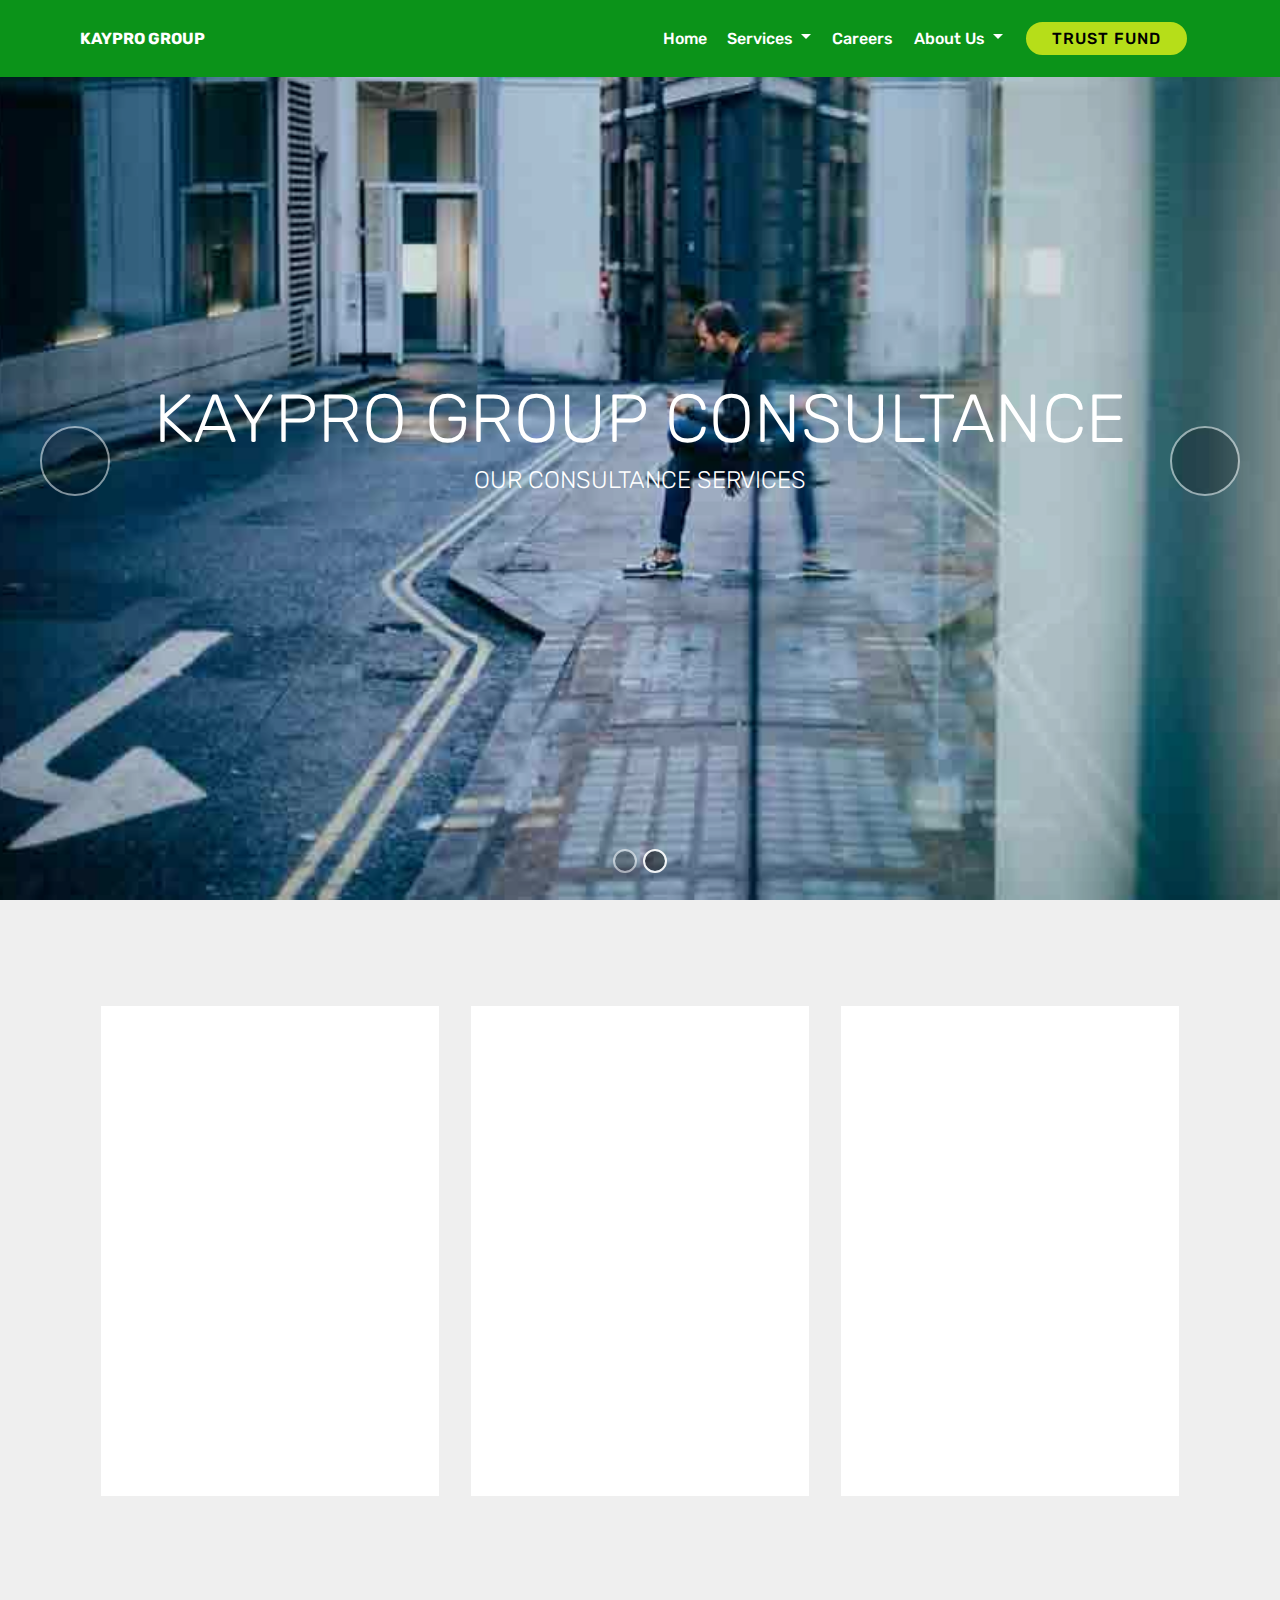
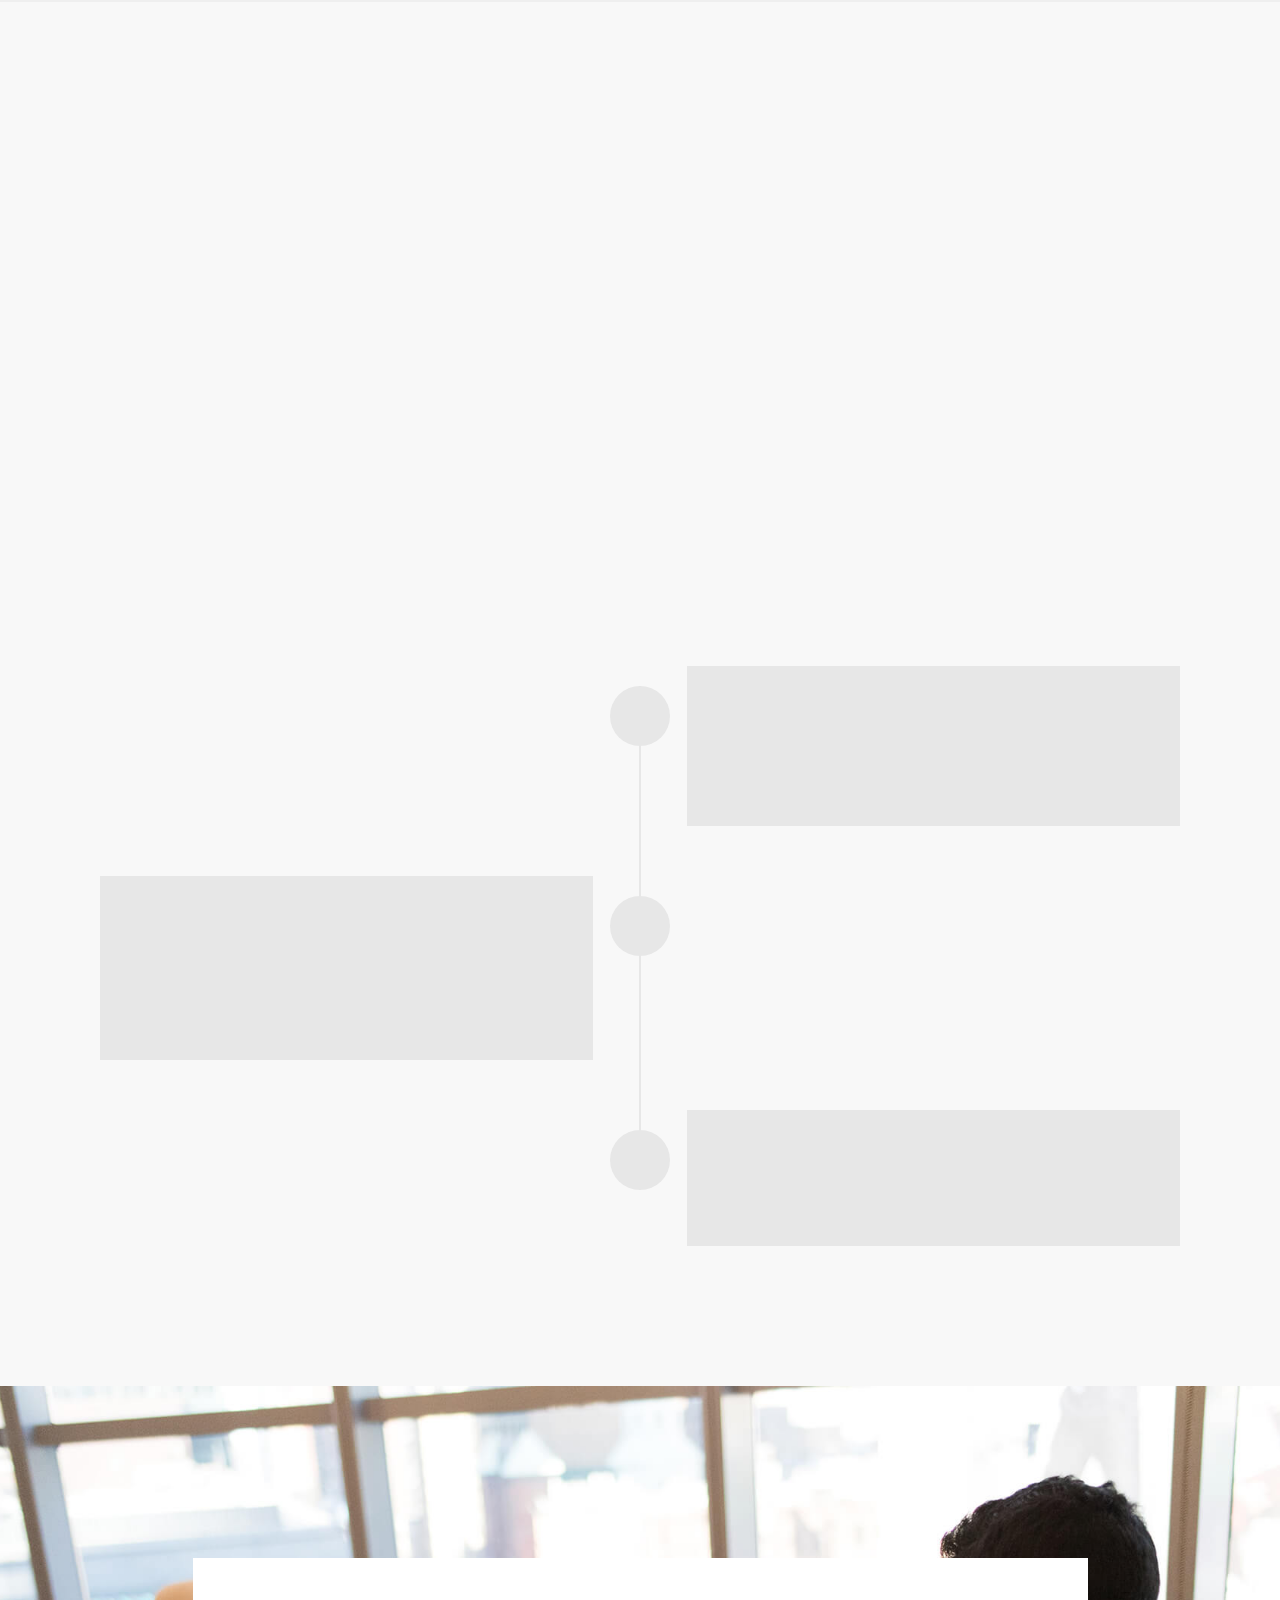
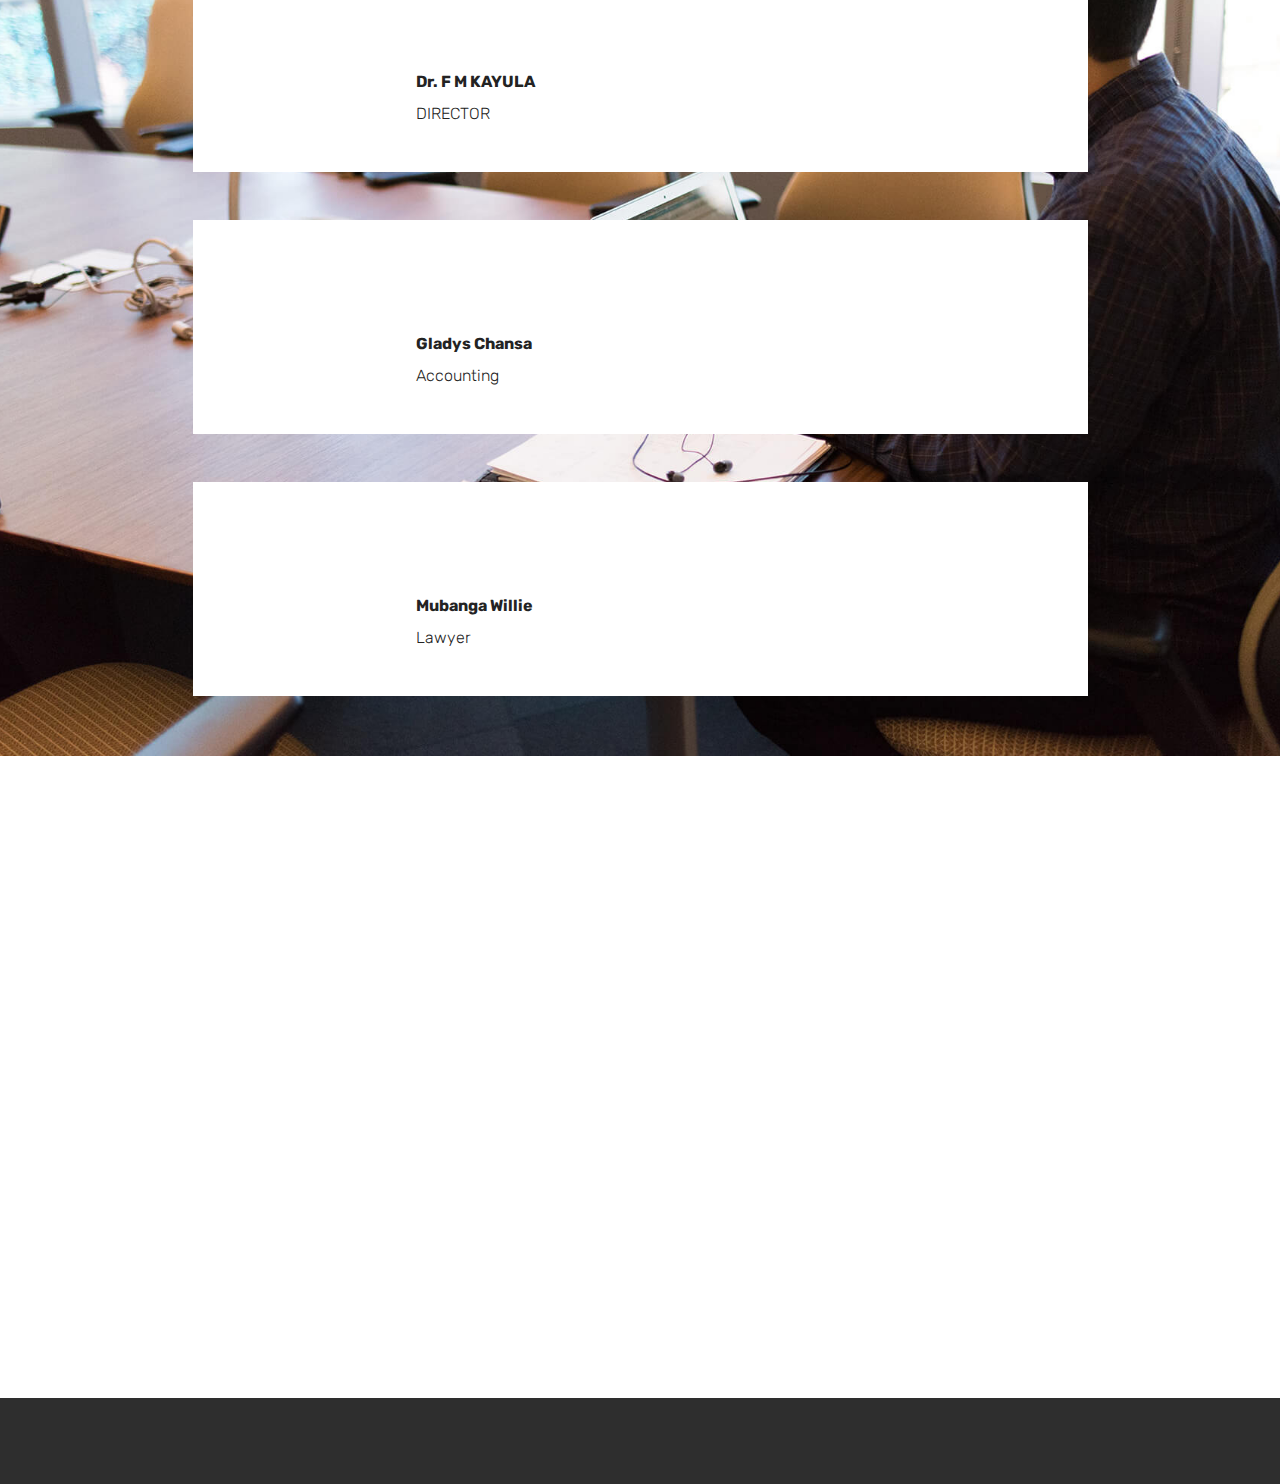
==== index.html @ 88e906c5 "create github pages" ====
<!DOCTYPE html>
<html  >
<head>
  <!-- Site made with Mobirise Website Builder v4.9.7, https://mobirise.com -->
  <meta charset="UTF-8">
  <meta http-equiv="X-UA-Compatible" content="IE=edge">
  <meta name="generator" content="Mobirise v4.9.7, mobirise.com">
  <meta name="viewport" content="width=device-width, initial-scale=1, minimum-scale=1">
  <link rel="shortcut icon" href="assets/images/pexels-photo-301926-3022x2016.jpg" type="image/x-icon">
  <meta name="description" content="">
  
  <title>Home</title>
  <link rel="stylesheet" href="assets/web/assets/mobirise-icons/mobirise-icons.css">
  <link rel="stylesheet" href="assets/tether/tether.min.css">
  <link rel="stylesheet" href="assets/bootstrap/css/bootstrap.min.css">
  <link rel="stylesheet" href="assets/bootstrap/css/bootstrap-grid.min.css">
  <link rel="stylesheet" href="assets/bootstrap/css/bootstrap-reboot.min.css">
  <link rel="stylesheet" href="assets/dropdown/css/style.css">
  <link rel="stylesheet" href="assets/animatecss/animate.min.css">
  <link rel="stylesheet" href="assets/theme/css/style.css">
  <link rel="stylesheet" href="assets/mobirise/css/mbr-additional.css" type="text/css">
  
  
  
</head>
<body>
  <section class="menu cid-qDTOjhYRfr" once="menu" id="menu1-2">

    

    <nav class="navbar navbar-expand beta-menu navbar-dropdown align-items-center navbar-fixed-top navbar-toggleable-sm">
        <button class="navbar-toggler navbar-toggler-right" type="button" data-toggle="collapse" data-target="#navbarSupportedContent" aria-controls="navbarSupportedContent" aria-expanded="false" aria-label="Toggle navigation">
            <div class="hamburger">
                <span></span>
                <span></span>
                <span></span>
                <span></span>
            </div>
        </button>
        <div class="menu-logo">
            <div class="navbar-brand">
                
                <span class="navbar-caption-wrap"><a class="navbar-caption text-white display-4" href="index.html">
                        KAYPRO GROUP</a></span>
            </div>
        </div>
        <div class="collapse navbar-collapse" id="navbarSupportedContent">
            <ul class="navbar-nav nav-dropdown" data-app-modern-menu="true"><li class="nav-item">
                    <a class="nav-link link text-white display-4" href="index.html">Home</a>
                </li><li class="nav-item dropdown open"><a class="nav-link link text-white dropdown-toggle display-4" href="index.html#features3-1n" data-toggle="dropdown-submenu" aria-expanded="true">
                        
                        Services
                    </a><div class="dropdown-menu"><div class="dropdown"><a class="text-white dropdown-item dropdown-toggle display-4" href="page6.html" data-toggle="dropdown-submenu" aria-expanded="false">Consultation</a><div class="dropdown-menu dropdown-submenu"><a class="text-white dropdown-item display-4" href="page6.html#header3-1q">Overview</a><a class="text-white dropdown-item display-4" href="page6.html#features8-2x">What we do</a><a class="text-white dropdown-item display-4" href="page6.html#form4-30" aria-expanded="false">Contact us</a></div></div><div class="dropdown"><a class="text-white dropdown-item dropdown-toggle display-4" href="index.html#features3-1n" data-toggle="dropdown-submenu" aria-expanded="false">Kaypro Academy</a><div class="dropdown-menu dropdown-submenu"><a class="text-white dropdown-item display-4" href="page8.html">Lusaka Campus</a><a class="text-white dropdown-item display-4" href="page9.html">Kapiri Campus</a></div></div><a class="text-white dropdown-item display-4" href="page2.html">Kaypro Clinic</a></div></li><li class="nav-item"><a class="nav-link link text-white display-4" href="page7.html">Careers</a></li>
                <li class="nav-item dropdown">
                    <a class="nav-link link text-white dropdown-toggle display-4" href="index.html#timeline2-29" data-toggle="dropdown-submenu" aria-expanded="false">
                        
                        About Us
                    </a><div class="dropdown-menu"><a class="text-white dropdown-item display-4" href="index.html#timeline2-29">About us</a><a class="text-white dropdown-item display-4" href="index.html#testimonials4-2q">Our Board</a></div>
                </li></ul>
            <div class="navbar-buttons mbr-section-btn"><a class="btn btn-sm btn-primary display-4" href="page5.html">
                    
                    TRUST FUND</a></div>
        </div>
    </nav>
</section>

<section class="engine"><a href="https://mobirise.info/d">free web maker</a></section><section class="carousel slide cid-qDTOfucjSp" data-interval="false" id="slider1-1">

    

    <div class="full-screen"><div class="mbr-slider slide carousel" data-pause="true" data-keyboard="false" data-ride="carousel" data-interval="4000"><ol class="carousel-indicators"><li data-app-prevent-settings="" data-target="#slider1-1" data-slide-to="0"></li><li data-app-prevent-settings="" data-target="#slider1-1" class=" active" data-slide-to="1"></li></ol><div class="carousel-inner" role="listbox"><div class="carousel-item slider-fullscreen-image" data-bg-video-slide="false" style="background-image: url(assets/images/pexels-photo-301926-2000x1334-800x533.jpg);"><div class="container container-slide"><div class="image_wrapper"><div class="mbr-overlay" style="opacity: 0.2;"></div><img src="assets/images/pexels-photo-301926-2000x1334-800x533.jpg"><div class="carousel-caption justify-content-center"><div class="col-10 align-center"><h2 class="mbr-fonts-style display-1">KAYPRO GROUP ACADEMY</h2><p class="lead mbr-text mbr-fonts-style display-5">OUR SCHOOLS</p></div></div></div></div></div><div class="carousel-item slider-fullscreen-image active" data-bg-video-slide="false" style="background-image: url(assets/images/1.jpg);"><div class="container container-slide"><div class="image_wrapper"><div class="mbr-overlay" style="opacity: 0.1;"></div><img src="assets/images/1.jpg"><div class="carousel-caption justify-content-center"><div class="col-10 align-center"><h2 class="mbr-fonts-style display-1">KAYPRO GROUP CONSULTANCE</h2><p class="lead mbr-text mbr-fonts-style display-5">OUR CONSULTANCE SERVICES</p></div></div></div></div></div></div><a data-app-prevent-settings="" class="carousel-control carousel-control-prev" role="button" data-slide="prev" href="#slider1-1"><span aria-hidden="true" class="mbri-left mbr-iconfont"></span><span class="sr-only">Previous</span></a><a data-app-prevent-settings="" class="carousel-control carousel-control-next" role="button" data-slide="next" href="#slider1-1"><span aria-hidden="true" class="mbri-right mbr-iconfont"></span><span class="sr-only">Next</span></a></div></div>

</section>

<section class="features3 cid-qGG1A3bEqg" id="features3-1n">

    

    
    <div class="container">
        <div class="media-container-row">
            <div class="card p-3 col-12 col-md-6 col-lg-4">
                <div class="card-wrapper">
                    <div class="card-img">
                        <img src="assets/images/01.jpg" alt="Mobirise">
                    </div>
                    <div class="card-box">
                        <h4 class="card-title mbr-fonts-style display-7">
                            Consultation services</h4>
                        <p class="mbr-text mbr-fonts-style display-7">xxxxxxxxxxxxxxxxxxxxxxxxxxxxxxxxxxxxxxxxxxxxxxxxxxxxxxxxxxxxxxxxxxxxxxxxxxxxxxxxxxxxxxx</p>
                    </div>
                    <div class="mbr-section-btn text-center"><a href="page6.html" class="btn btn-primary display-4">
                            Go to</a></div>
                </div>
            </div>

            <div class="card p-3 col-12 col-md-6 col-lg-4">
                <div class="card-wrapper">
                    <div class="card-img">
                        <img src="assets/images/02.jpg" alt="Mobirise">
                    </div>
                    <div class="card-box">
                        <h4 class="card-title mbr-fonts-style display-7">
                            Kaypro Academy</h4>
                        <p class="mbr-text mbr-fonts-style display-7">Kaypro Group is running two schools located in Kapirimposhi of Central Province and Lusaka.
                        </p>
                    </div>
                    <div class="mbr-section-btn text-center"><a href="page10.html" class="btn btn-primary display-4">
                            Go to</a></div>
                </div>
            </div>

            <div class="card p-3 col-12 col-md-6 col-lg-4">
                <div class="card-wrapper">
                    <div class="card-img">
                        <img src="assets/images/background2-1920x1280.jpg" alt="Mobirise" title="">
                    </div>
                    <div class="card-box">
                        <h4 class="card-title mbr-fonts-style display-7">
                            Kaypro Clinic</h4>
                        <p class="mbr-text mbr-fonts-style display-7">Operating in low density area, Kaypro clinic seeks to offer low cost but high quality health services.</p>
                    </div>
                    <div class="mbr-section-btn text-center"><a href="page2.html" class="btn btn-primary display-4">
                            Go to</a></div>
                </div>
            </div>

            
        </div>
    </div>
</section>

<section class="timeline2 cid-qGUNKVS054" id="timeline2-29">

    

    

    <div class="container align-center">
        <h2 class="mbr-section-title pb-3 mbr-fonts-style display-2">About us</h2>
        <h3 class="mbr-section-subtitle pb-5 mbr-fonts-style display-5">Kaypro group comprises three enterprises including the Consultancy firm, an academy, a clinic and a jointly owned television station (the African Agribusiness Network Television- <a href="https://www.abntv.com">ABN TV</a>). Kaypro group operates under Kaypro Enterprises which was registered under company index number 97685 on 17th April 2001 with the registrar of societies. Kaypro was registered as a small consulting firm and has been supporting small and medium scale farmers to take up farming as a business.
<div>
</div><div>The Kaypro Group has some shares in the <a href="https://gru.ac.co">Gideon Robert University</a> (GRU) and the soon to be launched University of Performance and Industrial Art (UPIA). 
</div><div>
</div><div>Kaypro also seeks to manage a trust fund for growing developing economies in Africa and other regions. The focus of the fund is to help in democratization of developing nations, improved research and community based project support. The trust fund will support communities to identify leaders of choice and prop them up to compete favorably with non-desired established and wealthy politicians. Research support will focus on solving community bottlenecks that impinge on planned development efforts. Community projects will be supported on the basis of removing areas hindering society shift to economic growth</div></h3>

        <div class="container timelines-container" mbri-timelines="">
            <div class="row timeline-element reverse separline">      
                <span class="iconsBackground">
                    <span class="mbr-iconfont mbri-flag"></span>
                </span>          
                <div class="col-xs-12 col-md-6 align-left">
                    <div class="timeline-text-content">
                        <h4 class="mbr-timeline-title pb-3 mbr-fonts-style display-5">
                            Vision</h4>
                        <p class="mbr-timeline-text mbr-fonts-style display-7">
                            A world with a conducive environment that supports a flourishing economy for everyone.
                        </p>
                     </div>
                </div>
            </div>

            <div class="row timeline-element  separline">
                <span class="iconsBackground">
                    <span class="mbr-iconfont mbri-target"></span>
                </span>
                <div class="col-xs-12 col-md-6 align-left ">
                    <div class="timeline-text-content">
                        <h4 class="mbr-timeline-title pb-3 mbr-fonts-style display-5">Our Mission Statement</h4>
                        <p class="mbr-timeline-text mbr-fonts-style display-7">
                            Contribute to human wellbeing through support to development of democracy, well managed business enterprise and community development.
                        </p>
                    </div>
                </div>
            </div> 

            <div class="row timeline-element reverse">
                <span class="iconsBackground">
                    <span class="mbr-iconfont mbri-idea"></span>
                </span>
                <div class="col-xs-12 col-md-6 align-left">
                    <div class="timeline-text-content">
                        <h4 class="mbr-timeline-title pb-3 mbr-fonts-style display-5">Our Values</h4>      
                        <p class="mbr-timeline-text mbr-fonts-style display-7">
                            Transparency, Responsibility, Care, Self-reliance
                        </p>
                    </div>
                </div>
            </div>

            

            

            

            

            

            

            

            

            
        </div>
    </div>
</section>

<section class="testimonials4 cid-qH1MW2ULsd" id="testimonials4-2q">

  

  
  <div class="container">
    <h2 class="pb-3 mbr-fonts-style mbr-white align-center display-2">Kaypro Management Board</h2>
    
    <div class="col-md-10 testimonials-container"> 
      

      
    <div class="testimonials-item">
        <div class="user row">
          <div class="col-lg-3 col-md-4">
            <div class="user_image">
              <img src="../../app/themes/mobirise4/components" alt="" title="">
            </div>
          </div>
          <div class="testimonials-caption col-lg-9 col-md-8">
            <div class="user_text ">
              <p class="mbr-fonts-style  display-7">
                 <em>"Founder and director of Kaypro group. Dr Kayula also lectures at top universities in the country and "</em>
              </p>
            </div>
            <div class="user_name mbr-bold mbr-fonts-style align-left pt-3 display-7">Dr. F M KAYULA</div>
            <div class="user_desk mbr-light mbr-fonts-style align-left pt-2 display-7">
                 DIRECTOR</div>
          </div>
        </div>
      </div><div class="testimonials-item">
        <div class="user row">
          <div class="col-lg-3 col-md-4">
            <div class="user_image">
              <img src="../../app/themes/mobirise4/components" alt="" title="">
            </div>
          </div>
          <div class="testimonials-caption col-lg-9 col-md-8">
            <div class="user_text">
              <p class="mbr-fonts-style  display-7">
                 <em>"xxxxxxxxxxxxxxxxxxxxxxxxxxxxxxxxxxxxxxxxxxxxxxxxxxxxxxxxxxxxxxxxxxxxxxxxxxxxxxxxxxxxxxxxxxxxxxxxxxxxxxxxxxxxxxxxxxx!"</em>
              </p>
            </div>
            <div class="user_name mbr-bold mbr-fonts-style align-left pt-3 display-7">Gladys Chansa</div>
            <div class="user_desk mbr-light mbr-fonts-style align-left pt-2 display-7">Accounting</div>
          </div>
        </div>
      </div><div class="testimonials-item">
        <div class="user row">
          <div class="col-lg-3 col-md-4">
            <div class="user_image">
              <img src="../../app/themes/mobirise4/components" alt="" title="">
            </div>
          </div>
          <div class="testimonials-caption col-lg-9 col-md-8">
            <div class="user_text">
              <p class="mbr-fonts-style  display-7">
                 <em>"xxxxxxxxxxxxxxxxxxxxxxxxxxxxxxxxxxxxxxxxxxxxxxxxxxxxxxxxxxxxxxxxxxxxxxxxxxxxxxxxxxxxxxxxxx!"</em>
              </p>
            </div>
            <div class="user_name mbr-bold mbr-fonts-style align-left pt-3 display-7">Mubanga Willie</div>
            <div class="user_desk mbr-light mbr-fonts-style align-left pt-2 display-7">Lawyer</div>
          </div>
        </div>
      </div></div>
  </div>
</section>

<section class="mbr-section form1 cid-qF0Ftzb6c2" id="form1-h">

    

    
    <div class="container">
        <div class="row justify-content-center">
            <div class="title col-12 col-lg-8">
                <h2 class="mbr-section-title align-center pb-3 mbr-fonts-style display-2">
                    CONTACT US!</h2>
                
            </div>
        </div>
    </div>
    <div class="container">
        <div class="row justify-content-center">
            <div class="media-container-column col-lg-8" data-form-type="formoid">
                    <div data-form-alert="" hidden="">Thanks for contacting us!</div>
            
                    <form class="mbr-form" action="https://mobirise.com/" method="post" data-form-title="Mobirise Form"><input type="hidden" name="email" data-form-email="true" value="frWWZm1eeNw/7vMlqDR0tBFxKi9fvx2ue/pCXrAFWkGfIpo2utpDIg6zOYsTspnea/sSskVLEZ7kEcVBV6RrsMQpWH22tlSypZp8jjloglhvttTxJykCuxXB/AJ1ftOy">
                        <div class="row row-sm-offset">
                            <div class="col-md-4 multi-horizontal" data-for="name">
                                <div class="form-group">
                                    <label class="form-control-label mbr-fonts-style display-7" for="name-form1-h">Name</label>
                                    <input type="text" class="form-control" name="name" data-form-field="Name" required="" id="name-form1-h">
                                </div>
                            </div>
                            <div class="col-md-4 multi-horizontal" data-for="email">
                                <div class="form-group">
                                    <label class="form-control-label mbr-fonts-style display-7" for="email-form1-h">Email</label>
                                    <input type="email" class="form-control" name="email" data-form-field="Email" required="" id="email-form1-h">
                                </div>
                            </div>
                            <div class="col-md-4 multi-horizontal" data-for="phone">
                                <div class="form-group">
                                    <label class="form-control-label mbr-fonts-style display-7" for="phone-form1-h">Phone</label>
                                    <input type="tel" class="form-control" name="phone" data-form-field="Phone" id="phone-form1-h">
                                </div>
                            </div>
                        </div>
                        <div class="form-group" data-for="message">
                            <label class="form-control-label mbr-fonts-style display-7" for="message-form1-h">Message</label>
                            <textarea type="text" class="form-control" name="message" rows="7" data-form-field="Message" id="message-form1-h"></textarea>
                        </div>
            
                        <span class="input-group-btn"><button href="" type="submit" class="btn btn-primary btn-form display-4">SEND</button></span>
                    </form>
            </div>
        </div>
    </div>
</section>

<section once="footers" class="cid-rpoRImbPye" id="footer6-36">

    

    

    <div class="container">
        <div class="media-container-row align-center mbr-white">
            <div class="col-12">
                <p class="mbr-text mb-0 mbr-fonts-style display-7">
                    © Copyright 2019 NUSFAZ- All Rights Reserved
                </p>
            </div>
        </div>
    </div>
</section>


  <script src="assets/web/assets/jquery/jquery.min.js"></script>
  <script src="assets/popper/popper.min.js"></script>
  <script src="assets/tether/tether.min.js"></script>
  <script src="assets/bootstrap/js/bootstrap.min.js"></script>
  <script src="assets/smoothscroll/smooth-scroll.js"></script>
  <script src="assets/dropdown/js/script.min.js"></script>
  <script src="assets/touchswipe/jquery.touch-swipe.min.js"></script>
  <script src="assets/viewportchecker/jquery.viewportchecker.js"></script>
  <script src="assets/ytplayer/jquery.mb.ytplayer.min.js"></script>
  <script src="assets/vimeoplayer/jquery.mb.vimeo_player.js"></script>
  <script src="assets/bootstrapcarouselswipe/bootstrap-carousel-swipe.js"></script>
  <script src="assets/theme/js/script.js"></script>
  <script src="assets/slidervideo/script.js"></script>
  <script src="assets/formoid/formoid.min.js"></script>
  
  
  <input name="animation" type="hidden">
  </body>
</html>
---- assets/web/assets/mobirise-icons/mobirise-icons.css ----
@font-face {
  font-family: 'MobiriseIcons';
  src:  url('mobirise-icons.eot?spat4u');
  src:  url('mobirise-icons.eot?spat4u#iefix') format('embedded-opentype'),
    url('mobirise-icons.ttf?spat4u') format('truetype'),
    url('mobirise-icons.woff?spat4u') format('woff'),
    url('mobirise-icons.svg?spat4u#MobiriseIcons') format('svg');
  font-weight: normal;
  font-style: normal;
}

[class^="mbri-"], [class*=" mbri-"] {
  /* use !important to prevent issues with browser extensions that change fonts */
  font-family: MobiriseIcons !important;
  speak: none;
  font-style: normal;
  font-weight: normal;
  font-variant: normal;
  text-transform: none;
  line-height: 1;

  /* Better Font Rendering =========== */
  -webkit-font-smoothing: antialiased;
  -moz-osx-font-smoothing: grayscale;
}

.mbri-add-submenu:before {
  content: "\e900";
}
.mbri-alert:before {
  content: "\e901";
}
.mbri-align-center:before {
  content: "\e902";
}
.mbri-align-justify:before {
  content: "\e903";
}
.mbri-align-left:before {
  content: "\e904";
}
.mbri-align-right:before {
  content: "\e905";
}
.mbri-android:before {
  content: "\e906";
}
.mbri-apple:before {
  content: "\e907";
}
.mbri-arrow-down:before {
  content: "\e908";
}
.mbri-arrow-next:before {
  content: "\e909";
}
.mbri-arrow-prev:before {
  content: "\e90a";
}
.mbri-arrow-up:before {
  content: "\e90b";
}
.mbri-bold:before {
  content: "\e90c";
}
.mbri-bookmark:before {
  content: "\e90d";
}
.mbri-bootstrap:before {
  content: "\e90e";
}
.mbri-briefcase:before {
  content: "\e90f";
}
.mbri-browse:before {
  content: "\e910";
}
.mbri-bulleted-list:before {
  content: "\e911";
}
.mbri-calendar:before {
  content: "\e912";
}
.mbri-camera:before {
  content: "\e913";
}
.mbri-cart-add:before {
  content: "\e914";
}
.mbri-cart-full:before {
  content: "\e915";
}
.mbri-cash:before {
  content: "\e916";
}
.mbri-change-style:before {
  content: "\e917";
}
.mbri-chat:before {
  content: "\e918";
}
.mbri-clock:before {
  content: "\e919";
}
.mbri-close:before {
  content: "\e91a";
}
.mbri-cloud:before {
  content: "\e91b";
}
.mbri-code:before {
  content: "\e91c";
}
.mbri-contact-form:before {
  content: "\e91d";
}
.mbri-credit-card:before {
  content: "\e91e";
}
.mbri-cursor-click:before {
  content: "\e91f";
}
.mbri-cust-feedback:before {
  content: "\e920";
}
.mbri-database:before {
  content: "\e921";
}
.mbri-delivery:before {
  content: "\e922";
}
.mbri-desktop:before {
  content: "\e923";
}
.mbri-devices:before {
  content: "\e924";
}
.mbri-down:before {
  content: "\e925";
}
.mbri-download:before {
  content: "\e989";
}
.mbri-drag-n-drop:before {
  content: "\e927";
}
.mbri-drag-n-drop2:before {
  content: "\e928";
}
.mbri-edit:before {
  content: "\e929";
}
.mbri-edit2:before {
  content: "\e92a";
}
.mbri-error:before {
  content: "\e92b";
}
.mbri-extension:before {
  content: "\e92c";
}
.mbri-features:before {
  content: "\e92d";
}
.mbri-file:before {
  content: "\e92e";
}
.mbri-flag:before {
  content: "\e92f";
}
.mbri-folder:before {
  content: "\e930";
}
.mbri-gift:before {
  content: "\e931";
}
.mbri-github:before {
  content: "\e932";
}
.mbri-globe:before {
  content: "\e933";
}
.mbri-globe-2:before {
  content: "\e934";
}
.mbri-growing-chart:before {
  content: "\e935";
}
.mbri-hearth:before {
  content: "\e936";
}
.mbri-help:before {
  content: "\e937";
}
.mbri-home:before {
  content: "\e938";
}
.mbri-hot-cup:before {
  content: "\e939";
}
.mbri-idea:before {
  content: "\e93a";
}
.mbri-image-gallery:before {
  content: "\e93b";
}
.mbri-image-slider:before {
  content: "\e93c";
}
.mbri-info:before {
  content: "\e93d";
}
.mbri-italic:before {
  content: "\e93e";
}
.mbri-key:before {
  content: "\e93f";
}
.mbri-laptop:before {
  content: "\e940";
}
.mbri-layers:before {
  content: "\e941";
}
.mbri-left-right:before {
  content: "\e942";
}
.mbri-left:before {
  content: "\e943";
}
.mbri-letter:before {
  content: "\e944";
}
.mbri-like:before {
  content: "\e945";
}
.mbri-link:before {
  content: "\e946";
}
.mbri-lock:before {
  content: "\e947";
}
.mbri-login:before {
  content: "\e948";
}
.mbri-logout:before {
  content: "\e949";
}
.mbri-magic-stick:before {
  content: "\e94a";
}
.mbri-map-pin:before {
  content: "\e94b";
}
.mbri-menu:before {
  content: "\e94c";
}
.mbri-mobile:before {
  content: "\e94d";
}
.mbri-mobile2:before {
  content: "\e94e";
}
.mbri-mobirise:before {
  content: "\e94f";
}
.mbri-more-horizontal:before {
  content: "\e950";
}
.mbri-more-vertical:before {
  content: "\e951";
}
.mbri-music:before {
  content: "\e952";
}
.mbri-new-file:before {
  content: "\e953";
}
.mbri-numbered-list:before {
  content: "\e954";
}
.mbri-opened-folder:before {
  content: "\e955";
}
.mbri-pages:before {
  content: "\e956";
}
.mbri-paper-plane:before {
  content: "\e957";
}
.mbri-paperclip:before {
  content: "\e958";
}
.mbri-photo:before {
  content: "\e959";
}
.mbri-photos:before {
  content: "\e95a";
}
.mbri-pin:before {
  content: "\e95b";
}
.mbri-play:before {
  content: "\e95c";
}
.mbri-plus:before {
  content: "\e95d";
}
.mbri-preview:before {
  content: "\e95e";
}
.mbri-print:before {
  content: "\e95f";
}
.mbri-protect:before {
  content: "\e960";
}
.mbri-question:before {
  content: "\e961";
}
.mbri-quote-left:before {
  content: "\e962";
}
.mbri-quote-right:before {
  content: "\e963";
}
.mbri-refresh:before {
  content: "\e964";
}
.mbri-responsive:before {
  content: "\e965";
}
.mbri-right:before {
  content: "\e966";
}
.mbri-rocket:before {
  content: "\e967";
}
.mbri-sad-face:before {
  content: "\e968";
}
.mbri-sale:before {
  content: "\e969";
}
.mbri-save:before {
  content: "\e96a";
}
.mbri-search:before {
  content: "\e96b";
}
.mbri-setting:before {
  content: "\e96c";
}
.mbri-setting2:before {
  content: "\e96d";
}
.mbri-setting3:before {
  content: "\e96e";
}
.mbri-share:before {
  content: "\e96f";
}
.mbri-shopping-bag:before {
  content: "\e970";
}
.mbri-shopping-basket:before {
  content: "\e971";
}
.mbri-shopping-cart:before {
  content: "\e972";
}
.mbri-sites:before {
  content: "\e973";
}
.mbri-smile-face:before {
  content: "\e974";
}
.mbri-speed:before {
  content: "\e975";
}
.mbri-star:before {
  content: "\e976";
}
.mbri-success:before {
  content: "\e977";
}
.mbri-sun:before {
  content: "\e978";
}
.mbri-sun2:before {
  content: "\e979";
}
.mbri-tablet:before {
  content: "\e97a";
}
.mbri-tablet-vertical:before {
  content: "\e97b";
}
.mbri-target:before {
  content: "\e97c";
}
.mbri-timer:before {
  content: "\e97d";
}
.mbri-to-ftp:before {
  content: "\e97e";
}
.mbri-to-local-drive:before {
  content: "\e97f";
}
.mbri-touch-swipe:before {
  content: "\e980";
}
.mbri-touch:before {
  content: "\e981";
}
.mbri-trash:before {
  content: "\e982";
}
.mbri-underline:before {
  content: "\e983";
}
.mbri-unlink:before {
  content: "\e984";
}
.mbri-unlock:before {
  content: "\e985";
}
.mbri-up-down:before {
  content: "\e986";
}
.mbri-up:before {
  content: "\e987";
}
.mbri-update:before {
  content: "\e988";
}
.mbri-upload:before {
 content: "\e926"; 
}
.mbri-user:before {
  content: "\e98a";
}
.mbri-user2:before {
  content: "\e98b";
}
.mbri-users:before {
  content: "\e98c";
}
.mbri-video:before {
  content: "\e98d";
}
.mbri-video-play:before {
  content: "\e98e";
}
.mbri-watch:before {
  content: "\e98f";
}
.mbri-website-theme:before {
  content: "\e990";
}
.mbri-wifi:before {
  content: "\e991";
}
.mbri-windows:before {
  content: "\e992";
}
.mbri-zoom-out:before {
  content: "\e993";
}
.mbri-redo:before {
  content: "\e994";
}
.mbri-undo:before {
  content: "\e995";
}
---- assets/dropdown/css/style.css ----
.navbar-dropdown {
  left: 0;
  padding: 0;
  position: absolute;
  right: 0;
  top: 0;
  transition: all 0.45s ease;
  z-index: 1030;
  background: #282828; }
  .navbar-dropdown .navbar-logo {
    margin-right: 0.8rem;
    transition: margin 0.3s ease-in-out;
    vertical-align: middle; }
    .navbar-dropdown .navbar-logo img {
      height: 3.125rem;
      transition: all 0.3s ease-in-out; }
    .navbar-dropdown .navbar-logo.mbr-iconfont {
      font-size: 3.125rem;
      line-height: 3.125rem; }
  .navbar-dropdown .navbar-caption {
    font-weight: 700;
    white-space: normal;
    vertical-align: -4px;
    line-height: 3.125rem !important; }
    .navbar-dropdown .navbar-caption, .navbar-dropdown .navbar-caption:hover {
      color: inherit;
      text-decoration: none; }
  .navbar-dropdown .mbr-iconfont + .navbar-caption {
    vertical-align: -1px; }
  .navbar-dropdown.navbar-fixed-top {
    position: fixed; }
  .navbar-dropdown .navbar-brand span {
    vertical-align: -4px; }
  .navbar-dropdown.bg-color.transparent {
    background: none; }
  .navbar-dropdown.navbar-short .navbar-brand {
    padding: 0.625rem 0; }
    .navbar-dropdown.navbar-short .navbar-brand span {
      vertical-align: -1px; }
  .navbar-dropdown.navbar-short .navbar-caption {
    line-height: 2.375rem !important;
    vertical-align: -2px; }
  .navbar-dropdown.navbar-short .navbar-logo {
    margin-right: 0.5rem; }
    .navbar-dropdown.navbar-short .navbar-logo img {
      height: 2.375rem; }
    .navbar-dropdown.navbar-short .navbar-logo.mbr-iconfont {
      font-size: 2.375rem;
      line-height: 2.375rem; }
  .navbar-dropdown.navbar-short .mbr-table-cell {
    height: 3.625rem; }
  .navbar-dropdown .navbar-close {
    left: 0.6875rem;
    position: fixed;
    top: 0.75rem;
    z-index: 1000; }
  .navbar-dropdown .hamburger-icon {
    content: "";
    display: inline-block;
    vertical-align: middle;
    width: 16px;
    -webkit-box-shadow: 0 -6px 0 1px #282828,0 0 0 1px #282828,0 6px 0 1px #282828;
    -moz-box-shadow: 0 -6px 0 1px #282828,0 0 0 1px #282828,0 6px 0 1px #282828;
    box-shadow: 0 -6px 0 1px #282828,0 0 0 1px #282828,0 6px 0 1px #282828; }

.dropdown-menu .dropdown-toggle[data-toggle="dropdown-submenu"]::after {
  border-bottom: 0.35em solid transparent;
  border-left: 0.35em solid;
  border-right: 0;
  border-top: 0.35em solid transparent;
  margin-left: 0.3rem; }

.dropdown-menu .dropdown-item:focus {
  outline: 0; }

.nav-dropdown {
  font-size: 0.75rem;
  font-weight: 500;
  height: auto !important; }
  .nav-dropdown .nav-btn {
    padding-left: 1rem; }
  .nav-dropdown .link {
    margin: .667em 1.667em;
    font-weight: 500;
    padding: 0;
    transition: color .2s ease-in-out; }
    .nav-dropdown .link.dropdown-toggle {
      margin-right: 2.583em; }
      .nav-dropdown .link.dropdown-toggle::after {
        margin-left: .25rem;
        border-top: 0.35em solid;
        border-right: 0.35em solid transparent;
        border-left: 0.35em solid transparent;
        border-bottom: 0; }
      .nav-dropdown .link.dropdown-toggle[aria-expanded="true"] {
        margin: 0;
        padding: 0.667em 3.263em  0.667em 1.667em; }
  .nav-dropdown .link::after,
  .nav-dropdown .dropdown-item::after {
    color: inherit; }
  .nav-dropdown .btn {
    font-size: 0.75rem;
    font-weight: 700;
    letter-spacing: 0;
    margin-bottom: 0;
    padding-left: 1.25rem;
    padding-right: 1.25rem; }
  .nav-dropdown .dropdown-menu {
    border-radius: 0;
    border: 0;
    left: 0;
    margin: 0;
    padding-bottom: 1.25rem;
    padding-top: 1.25rem;
    position: relative; }
  .nav-dropdown .dropdown-submenu {
    margin-left: 0.125rem;
    top: 0; }
  .nav-dropdown .dropdown-item {
    font-weight: 500;
    line-height: 2;
    padding: 0.3846em 4.615em 0.3846em 1.5385em;
    position: relative;
    transition: color .2s ease-in-out, background-color .2s ease-in-out; }
    .nav-dropdown .dropdown-item::after {
      margin-top: -0.3077em;
      position: absolute;
      right: 1.1538em;
      top: 50%; }
    .nav-dropdown .dropdown-item:focus, .nav-dropdown .dropdown-item:hover {
      background: none; }

@media (max-width: 767px) {
  .nav-dropdown.navbar-toggleable-sm {
    bottom: 0;
    display: none;
    left: 0;
    overflow-x: hidden;
    position: fixed;
    top: 0;
    transform: translateX(-100%);
    -ms-transform: translateX(-100%);
    -webkit-transform: translateX(-100%);
    width: 18.75rem;
    z-index: 999; } }
.nav-dropdown.navbar-toggleable-xl {
  bottom: 0;
  display: none;
  left: 0;
  overflow-x: hidden;
  position: fixed;
  top: 0;
  transform: translateX(-100%);
  -ms-transform: translateX(-100%);
  -webkit-transform: translateX(-100%);
  width: 18.75rem;
  z-index: 999; }

.nav-dropdown-sm {
  display: block !important;
  overflow-x: hidden;
  overflow: auto;
  padding-top: 3.875rem; }
  .nav-dropdown-sm::after {
    content: "";
    display: block;
    height: 3rem;
    width: 100%; }
  .nav-dropdown-sm.collapse.in ~ .navbar-close {
    display: block !important; }
  .nav-dropdown-sm.collapsing, .nav-dropdown-sm.collapse.in {
    transform: translateX(0);
    -ms-transform: translateX(0);
    -webkit-transform: translateX(0);
    transition: all 0.25s ease-out;
    -webkit-transition: all 0.25s ease-out;
    background: #282828; }
  .nav-dropdown-sm.collapsing[aria-expanded="false"] {
    transform: translateX(-100%);
    -ms-transform: translateX(-100%);
    -webkit-transform: translateX(-100%); }
  .nav-dropdown-sm .nav-item {
    display: block;
    margin-left: 0 !important;
    padding-left: 0; }
  .nav-dropdown-sm .link,
  .nav-dropdown-sm .dropdown-item {
    border-top: 1px dotted rgba(255, 255, 255, 0.1);
    font-size: 0.8125rem;
    line-height: 1.6;
    margin: 0 !important;
    padding: 0.875rem 2.4rem 0.875rem 1.5625rem !important;
    position: relative;
    white-space: normal; }
    .nav-dropdown-sm .link:focus, .nav-dropdown-sm .link:hover,
    .nav-dropdown-sm .dropdown-item:focus,
    .nav-dropdown-sm .dropdown-item:hover {
      background: rgba(0, 0, 0, 0.2) !important;
      color: #c0a375; }
  .nav-dropdown-sm .nav-btn {
    position: relative;
    padding: 1.5625rem 1.5625rem 0 1.5625rem; }
    .nav-dropdown-sm .nav-btn::before {
      border-top: 1px dotted rgba(255, 255, 255, 0.1);
      content: "";
      left: 0;
      position: absolute;
      top: 0;
      width: 100%; }
    .nav-dropdown-sm .nav-btn + .nav-btn {
      padding-top: 0.625rem; }
      .nav-dropdown-sm .nav-btn + .nav-btn::before {
        display: none; }
  .nav-dropdown-sm .btn {
    padding: 0.625rem 0; }
  .nav-dropdown-sm .dropdown-toggle[data-toggle="dropdown-submenu"]::after {
    margin-left: .25rem;
    border-top: 0.35em solid;
    border-right: 0.35em solid transparent;
    border-left: 0.35em solid transparent;
    border-bottom: 0; }
  .nav-dropdown-sm .dropdown-toggle[data-toggle="dropdown-submenu"][aria-expanded="true"]::after {
    border-top: 0;
    border-right: 0.35em solid transparent;
    border-left: 0.35em solid transparent;
    border-bottom: 0.35em solid; }
  .nav-dropdown-sm .dropdown-menu {
    margin: 0;
    padding: 0;
    position: relative;
    top: 0;
    left: 0;
    width: 100%;
    border: 0;
    float: none;
    border-radius: 0;
    background: none; }
  .nav-dropdown-sm .dropdown-submenu {
    left: 100%;
    margin-left: 0.125rem;
    margin-top: -1.25rem;
    top: 0; }

.navbar-toggleable-sm .nav-dropdown .dropdown-menu {
  position: absolute; }

.navbar-toggleable-sm .nav-dropdown .dropdown-submenu {
  left: 100%;
  margin-left: 0.125rem;
  margin-top: -1.25rem;
  top: 0; }

.navbar-toggleable-sm.opened .nav-dropdown .dropdown-menu {
  position: relative; }

.navbar-toggleable-sm.opened .nav-dropdown .dropdown-submenu {
  left: 0;
  margin-left: 00rem;
  margin-top: 0rem;
  top: 0; }

.is-builder .nav-dropdown.collapsing {
  transition: none !important; }

/*# sourceMappingURL=style.css.map */
---- assets/theme/css/style.css ----
/*!
 * Mobirise v4 theme (https://mobirise.com/)
 * Copyright 2017 Mobirise
 */
section {
  background-color: #eeeeee; }

section,
.container,
.container-fluid {
  position: relative;
  word-wrap: break-word; }

a.mbr-iconfont:hover {
  text-decoration: none; }

.article .lead p, .article .lead ul, .article .lead ol, .article .lead pre, .article .lead blockquote {
  margin-bottom: 0; }

a {
  font-style: normal;
  font-weight: 400;
  cursor: pointer; }
  a, a:hover {
    text-decoration: none; }

figure {
  margin-bottom: 0; }

body {
  color: #232323; }

h1, h2, h3, h4, h5, h6,
.h1, .h2, .h3, .h4, .h5, .h6,
.display-1, .display-2, .display-3, .display-4 {
  line-height: 1;
  word-break: break-word;
  word-wrap: break-word; }

b, strong {
  font-weight: bold; }

blockquote {
  padding: 10px 0 10px 20px;
  position: relative;
  border-left: 2px solid;
  border-color: #ff3366; }

input:-webkit-autofill, input:-webkit-autofill:hover, input:-webkit-autofill:focus, input:-webkit-autofill:active {
  transition-delay: 9999s;
  transition-property: background-color, color; }

textarea[type="hidden"] {
  display: none; }

body {
  position: relative; }

section {
  background-position: 50% 50%;
  background-repeat: no-repeat;
  background-size: cover; }
  section .mbr-background-video,
  section .mbr-background-video-preview {
    position: absolute;
    bottom: 0;
    left: 0;
    right: 0;
    top: 0; }

.hidden {
  visibility: hidden; }

.mbr-z-index20 {
  z-index: 20; }

/*! Base colors */
.mbr-white {
  color: #ffffff; }

.mbr-black {
  color: #000000; }

.mbr-bg-white {
  background-color: #ffffff; }

.mbr-bg-black {
  background-color: #000000; }

/*! Text-aligns */
.align-left {
  text-align: left; }

.align-center {
  text-align: center; }

.align-right {
  text-align: right; }

@media (max-width: 767px) {
  .align-left, .align-center, .align-right, .mbr-section-btn, .mbr-section-title {
    text-align: center; } }
/*! Font-weight  */
.mbr-light {
  font-weight: 300; }

.mbr-regular {
  font-weight: 400; }

.mbr-semibold {
  font-weight: 500; }

.mbr-bold {
  font-weight: 700; }

/*! Media  */
.media-size-item {
  -webkit-flex: 1 1 auto;
  -moz-flex: 1 1 auto;
  -ms-flex: 1 1 auto;
  -o-flex: 1 1 auto;
  flex: 1 1 auto; }

.media-content {
  -webkit-flex-basis: 100%;
  flex-basis: 100%; }

.media-container-row {
  display: -ms-flexbox;
  display: -webkit-flex;
  display: flex;
  -webkit-flex-direction: row;
  -ms-flex-direction: row;
  flex-direction: row;
  -webkit-flex-wrap: wrap;
  -ms-flex-wrap: wrap;
  flex-wrap: wrap;
  -webkit-justify-content: center;
  -ms-flex-pack: center;
  justify-content: center;
  -webkit-align-content: center;
  -ms-flex-line-pack: center;
  align-content: center;
  -webkit-align-items: start;
  -ms-flex-align: start;
  align-items: start; }
  .media-container-row .media-size-item {
    width: 400px; }

.media-container-column {
  display: -ms-flexbox;
  display: -webkit-flex;
  display: flex;
  -webkit-flex-direction: column;
  -ms-flex-direction: column;
  flex-direction: column;
  -webkit-flex-wrap: wrap;
  -ms-flex-wrap: wrap;
  flex-wrap: wrap;
  -webkit-justify-content: center;
  -ms-flex-pack: center;
  justify-content: center;
  -webkit-align-content: center;
  -ms-flex-line-pack: center;
  align-content: center;
  -webkit-align-items: stretch;
  -ms-flex-align: stretch;
  align-items: stretch; }
  .media-container-column > * {
    width: 100%; }

@media (min-width: 992px) {
  .media-container-row {
    -webkit-flex-wrap: nowrap;
    -ms-flex-wrap: nowrap;
    flex-wrap: nowrap; } }
figure {
  overflow: hidden; }

figure[mbr-media-size] {
  transition: width 0.1s; }

.mbr-figure img, .mbr-figure iframe {
  display: block;
  width: 100%; }

.card {
  background-color: transparent;
  border: none; }

.card-img {
  text-align: center;
  flex-shrink: 0;
  -webkit-flex-shrink: 0; }

.media {
  max-width: 100%;
  margin: 0 auto; }

.mbr-figure {
  -ms-flex-item-align: center;
  -ms-grid-row-align: center;
  -webkit-align-self: center;
  align-self: center; }

.media-container > div {
  max-width: 100%; }

.mbr-figure img, .card-img img {
  width: 100%; }

@media (max-width: 991px) {
  .media-size-item {
    width: auto !important; }

  .media {
    width: auto; }

  .mbr-figure {
    width: 100% !important; } }
/*! Buttons */
.mbr-section-btn {
  margin-left: -.25rem;
  margin-right: -.25rem;
  font-size: 0; }

nav .mbr-section-btn {
  margin-left: 0rem;
  margin-right: 0rem; }

/*! Btn icon margin */
.btn .mbr-iconfont, .btn.btn-sm .mbr-iconfont {
  cursor: pointer;
  margin-right: 0.5rem; }

.btn.btn-md .mbr-iconfont, .btn.btn-md .mbr-iconfont {
  margin-right: 0.8rem; }

.mbr-regular {
  font-weight: 400; }

.mbr-semibold {
  font-weight: 500; }

.mbr-bold {
  font-weight: 700; }

[type="submit"] {
  -webkit-appearance: none; }

/*! Full-screen */
.mbr-fullscreen .mbr-overlay {
  min-height: 100vh; }

.mbr-fullscreen {
  display: flex;
  display: -webkit-flex;
  display: -moz-flex;
  display: -ms-flex;
  display: -o-flex;
  align-items: center;
  -webkit-align-items: center;
  min-height: 100vh;
  padding-top: 3rem;
  padding-bottom: 3rem; }

/*! Map */
.map {
  height: 25rem;
  position: relative; }
  .map iframe {
    width: 100%;
    height: 100%; }

/* Form */
.form-asterisk {
  font-family: initial;
  position: absolute;
  top: -2px;
  font-weight: normal; }

/*! Scroll to top arrow */
.mbr-arrow-up {
  bottom: 25px;
  right: 90px;
  position: fixed;
  text-align: right;
  z-index: 5000;
  color: #ffffff;
  font-size: 32px;
  transform: rotate(180deg);
  -webkit-transform: rotate(180deg); }

.mbr-arrow-up a {
  background: rgba(0, 0, 0, 0.2);
  border-radius: 3px;
  color: #fff;
  display: inline-block;
  height: 60px;
  width: 60px;
  outline-style: none !important;
  position: relative;
  text-decoration: none;
  transition: all .3s ease-in-out;
  cursor: pointer;
  text-align: center; }
  .mbr-arrow-up a:hover {
    background-color: rgba(0, 0, 0, 0.4); }
  .mbr-arrow-up a i {
    line-height: 60px; }

.mbr-arrow-up-icon {
  display: block;
  color: #fff; }

.mbr-arrow-up-icon::before {
  content: "\203a";
  display: inline-block;
  font-family: serif;
  font-size: 32px;
  line-height: 1;
  font-style: normal;
  position: relative;
  top: 6px;
  left: -4px;
  -webkit-transform: rotate(-90deg);
  transform: rotate(-90deg); }

/*! Arrow Down */
.mbr-arrow {
  position: absolute;
  bottom: 45px;
  left: 50%;
  width: 60px;
  height: 60px;
  cursor: pointer;
  background-color: rgba(80, 80, 80, 0.5);
  border-radius: 50%;
  -webkit-transform: translateX(-50%);
  transform: translateX(-50%); }
  .mbr-arrow > a {
    display: inline-block;
    text-decoration: none;
    outline-style: none;
    -webkit-animation: arrowdown 1.7s ease-in-out infinite;
    animation: arrowdown 1.7s ease-in-out infinite; }
    .mbr-arrow > a > i {
      position: absolute;
      top: -2px;
      left: 15px;
      font-size: 2rem; }

@keyframes arrowdown {
  0% {
    transform: translateY(0px);
    -webkit-transform: translateY(0px); }
  50% {
    transform: translateY(-5px);
    -webkit-transform: translateY(-5px); }
  100% {
    transform: translateY(0px);
    -webkit-transform: translateY(0px); } }
@-webkit-keyframes arrowdown {
  0% {
    transform: translateY(0px);
    -webkit-transform: translateY(0px); }
  50% {
    transform: translateY(-5px);
    -webkit-transform: translateY(-5px); }
  100% {
    transform: translateY(0px);
    -webkit-transform: translateY(0px); } }
@media (max-width: 500px) {
  .mbr-arrow-up {
    left: 50%;
    right: auto;
    transform: translateX(-50%) rotate(180deg);
    -webkit-transform: translateX(-50%) rotate(180deg); } }
/*Gradients animation*/
@keyframes gradient-animation {
  from {
    background-position: 0% 100%;
    animation-timing-function: ease-in-out; }
  to {
    background-position: 100% 0%;
    animation-timing-function: ease-in-out; } }
@-webkit-keyframes gradient-animation {
  from {
    background-position: 0% 100%;
    animation-timing-function: ease-in-out; }
  to {
    background-position: 100% 0%;
    animation-timing-function: ease-in-out; } }
.bg-gradient {
  background-size: 200% 200%;
  animation: gradient-animation 5s infinite alternate;
  -webkit-animation: gradient-animation 5s infinite alternate; }

.menu .navbar-brand {
  display: -webkit-flex; }
  .menu .navbar-brand span {
    display: flex;
    display: -webkit-flex; }
  .menu .navbar-brand .navbar-caption-wrap {
    display: -webkit-flex; }
  .menu .navbar-brand .navbar-logo img {
    display: -webkit-flex; }
@media (min-width: 768px) and (max-width: 991px) {
  .menu .navbar-toggleable-sm .navbar-nav {
    display: -webkit-box;
    display: -webkit-flex;
    display: -ms-flexbox; } }
@media (min-width: 992px) {
  .menu .navbar-nav.nav-dropdown {
    display: -webkit-flex; }
  .menu .navbar-toggleable-sm .navbar-collapse {
    display: -webkit-flex !important; } }
@media (max-width: 767px) {
  .menu .navbar-collapse {
    max-height: 80vh; }
  .menu .dropdown-menu {
    max-height: 60vh; } }

.navbar {
  display: -webkit-flex;
  -webkit-flex-wrap: wrap;
  -webkit-align-items: center;
  -webkit-justify-content: space-between; }

.navbar-collapse {
  -webkit-flex-basis: 100%;
  -webkit-flex-grow: 1;
  -webkit-align-items: center;
  max-height: 93.5vh; }
  .navbar-collapse.show {
    overflow: auto; }

.nav-dropdown .link {
  padding: .667em 1.667em !important;
  margin: 0 !important; }

.nav {
  display: -webkit-flex;
  -webkit-flex-wrap: wrap; }

.row {
  display: -webkit-flex;
  -webkit-flex-wrap: wrap; }

.justify-content-center {
  -webkit-justify-content: center; }

.form-inline {
  display: -webkit-flex;
  -webkit-flex-flow: row wrap;
  -webkit-align-items: center; }

.card-wrapper {
  -webkit-flex: 1; }

.carousel-control {
  z-index: 10;
  display: -webkit-flex;
  -webkit-align-items: center;
  -webkit-justify-content: center; }

.carousel-controls {
  display: -webkit-flex; }

.media {
  display: -webkit-flex; }

.jq-selectbox__select {
  padding: 1.07em .5em;
  position: absolute;
  top: 0;
  left: 0;
  width: 100%; }

.jq-selectbox__dropdown {
  position: absolute;
  top: 100% !important;
  left: 0 !important;
  width: 100% !important; }

.jq-selectbox__trigger-arrow {
  transform: translateY(-50%); }

.jq-selectbox li {
  padding: 1.07em .5em; }

/*# sourceMappingURL=style.css.map */
.engine {
	position: absolute;
	text-indent: -2400px;
	text-align: center;
	padding: 0;
	top: 0;
	left: -2400px;
}
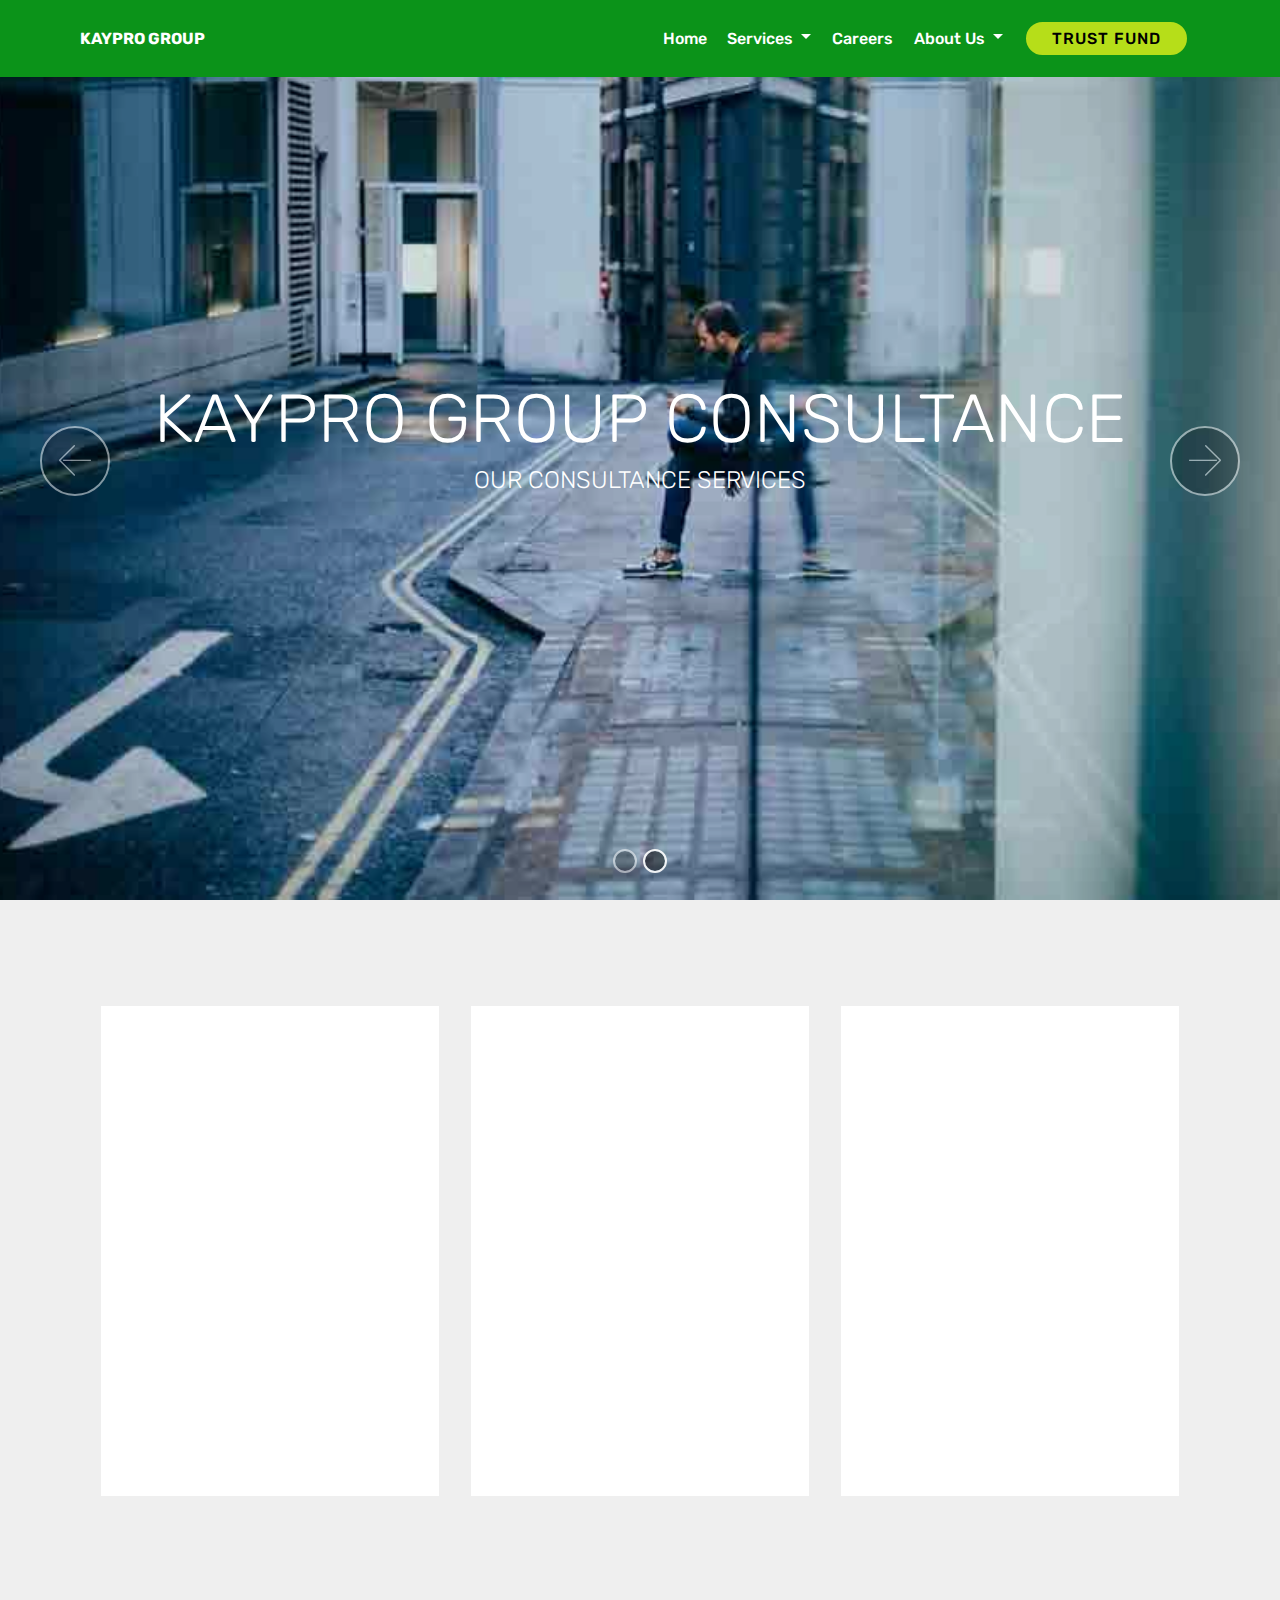
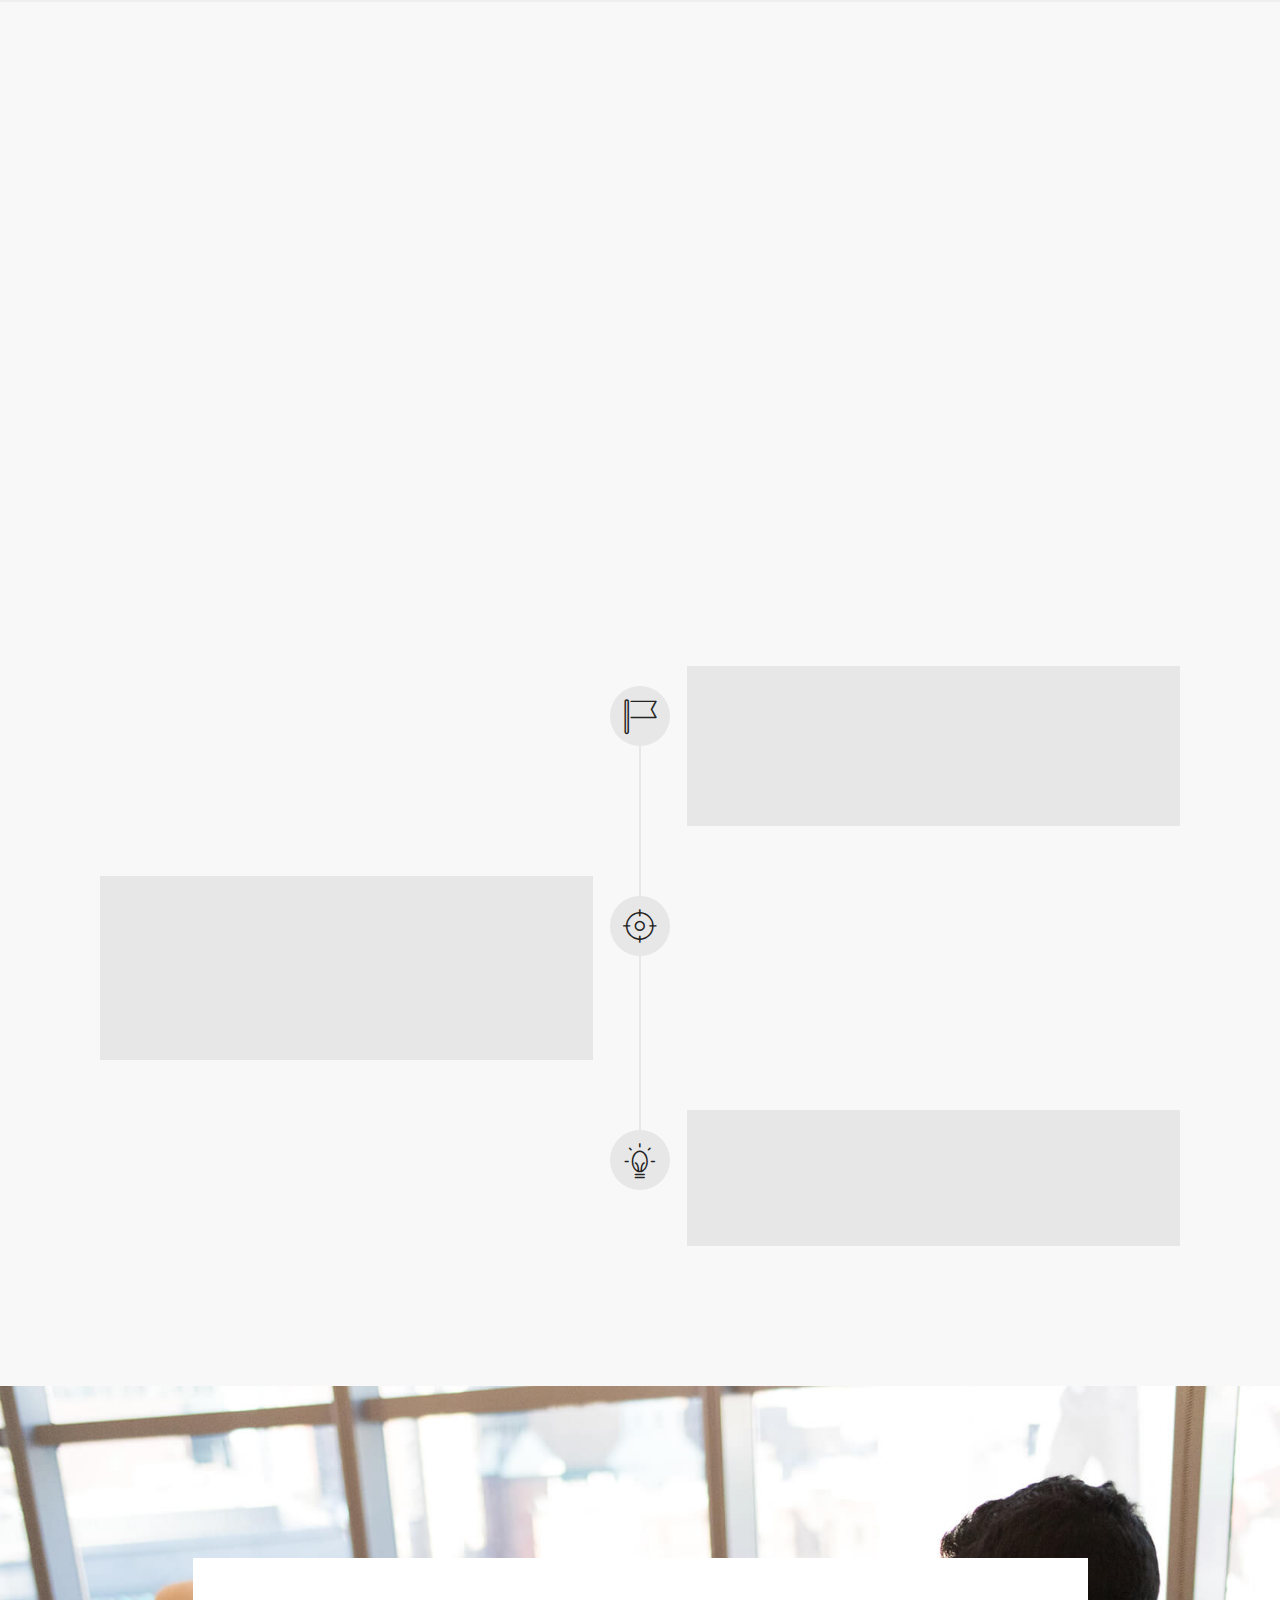
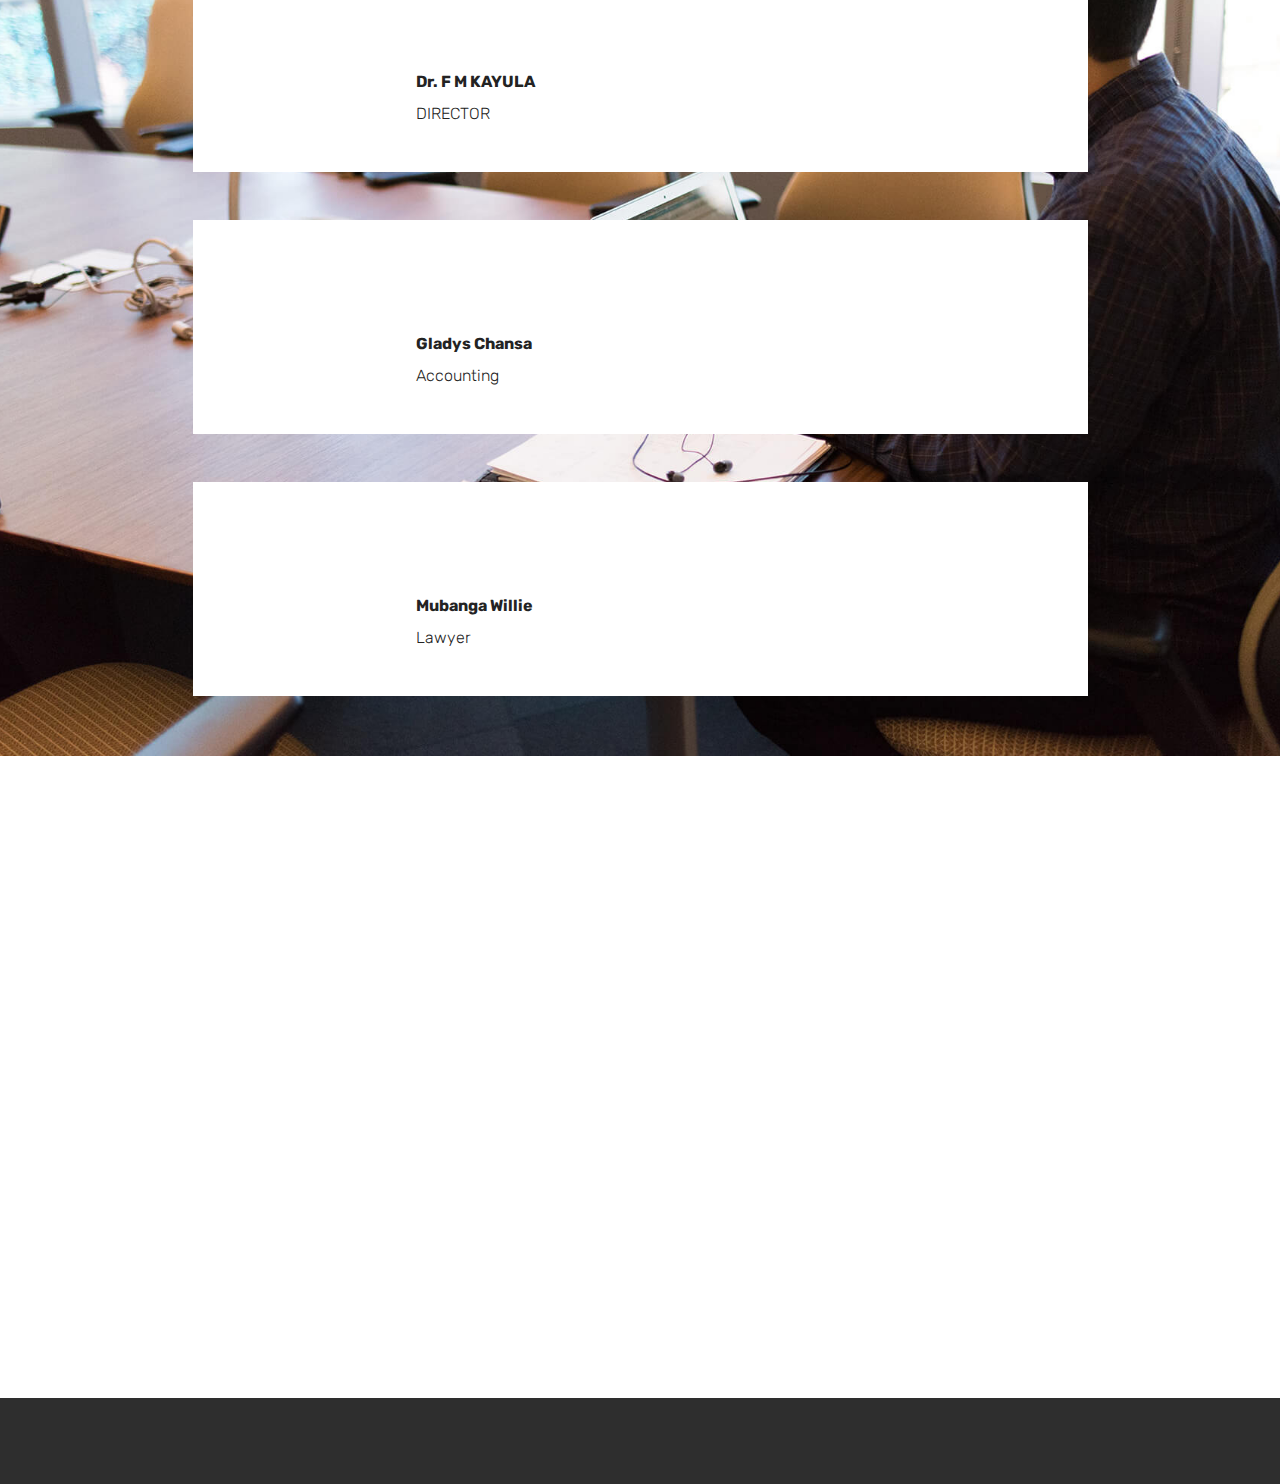
==== commit c971f525: "create github pages" ====
--- a/index.html
+++ b/index.html
@@ -64,7 +64,7 @@
     </nav>
 </section>
 
-<section class="engine"><a href="https://mobirise.info/d">free web maker</a></section><section class="carousel slide cid-qDTOfucjSp" data-interval="false" id="slider1-1">
+<section class="engine"><a href="https://mobirise.info/e">make a website for free</a></section><section class="carousel slide cid-qDTOfucjSp" data-interval="false" id="slider1-1">
 
     
 
@@ -296,7 +296,7 @@
             <div class="media-container-column col-lg-8" data-form-type="formoid">
                     <div data-form-alert="" hidden="">Thanks for contacting us!</div>
             
-                    <form class="mbr-form" action="https://mobirise.com/" method="post" data-form-title="Mobirise Form"><input type="hidden" name="email" data-form-email="true" value="frWWZm1eeNw/7vMlqDR0tBFxKi9fvx2ue/pCXrAFWkGfIpo2utpDIg6zOYsTspnea/sSskVLEZ7kEcVBV6RrsMQpWH22tlSypZp8jjloglhvttTxJykCuxXB/AJ1ftOy">
+                    <form class="mbr-form" action="https://mobirise.com/" method="post" data-form-title="Mobirise Form"><input type="hidden" name="email" data-form-email="true" value="dRIlBbjc6W+CJLbLzxJnnlR5af0zVknojGa7GtTihxdnCu9vTbOmJ5cTyfv4/Sd5Rg9r6jtOHl1YOrO+ejxDEsAdBC9Em3zULtuNobeHZ84isWx8zm4dhVLO01tEyVH6">
                         <div class="row row-sm-offset">
                             <div class="col-md-4 multi-horizontal" data-for="name">
                                 <div class="form-group">
@@ -339,7 +339,7 @@
         <div class="media-container-row align-center mbr-white">
             <div class="col-12">
                 <p class="mbr-text mb-0 mbr-fonts-style display-7">
-                    © Copyright 2019 NUSFAZ- All Rights Reserved
+                    © Copyright 2019 Kaypro- All Rights Reserved
                 </p>
             </div>
         </div>
--- a/assets/mobirise/css/mbr-additional.css
+++ b/assets/mobirise/css/mbr-additional.css
@@ -2962,90 +2962,6 @@
 .cid-qGEnoWSD82 {
   background: linear-gradient(45deg, #7fd9fc, #6576aa);
 }
-.cid-qH24lyeWCJ {
-  padding-top: 60px;
-  padding-bottom: 60px;
-  background-color: #2e2e2e;
-}
-@media (max-width: 767px) {
-  .cid-qH24lyeWCJ .content {
-    text-align: center;
-  }
-  .cid-qH24lyeWCJ .content > div:not(:last-child) {
-    margin-bottom: 2rem;
-  }
-}
-.cid-qH24lyeWCJ .map {
-  height: 18.75rem;
-}
-@media (max-width: 767px) {
-  .cid-qH24lyeWCJ .footer-lower .copyright {
-    margin-bottom: 1rem;
-    text-align: center;
-  }
-}
-.cid-qH24lyeWCJ .footer-lower hr {
-  margin: 1rem 0;
-  border-color: #fff;
-  opacity: .05;
-}
-.cid-qH24lyeWCJ .footer-lower .social-list {
-  padding-left: 0;
-  margin-bottom: 0;
-  list-style: none;
-  display: flex;
-  flex-wrap: wrap;
-  justify-content: flex-end;
-  -webkit-justify-content: flex-end;
-}
-.cid-qH24lyeWCJ .footer-lower .social-list .mbr-iconfont-social {
-  font-size: 1.3rem;
-  color: #fff;
-}
-.cid-qH24lyeWCJ .footer-lower .social-list .soc-item {
-  margin: 0 .5rem;
-}
-.cid-qH24lyeWCJ .footer-lower .social-list a {
-  margin: 0;
-  opacity: .5;
-  -webkit-transition: .2s linear;
-  transition: .2s linear;
-}
-.cid-qH24lyeWCJ .footer-lower .social-list a:hover {
-  opacity: 1;
-}
-@media (max-width: 767px) {
-  .cid-qH24lyeWCJ .footer-lower .social-list {
-    justify-content: center;
-    -webkit-justify-content: center;
-  }
-}
-.cid-qH24lyeWCJ .google-map {
-  height: 25rem;
-  position: relative;
-}
-.cid-qH24lyeWCJ .google-map iframe {
-  height: 100%;
-  width: 100%;
-}
-.cid-qH24lyeWCJ .google-map [data-state-details] {
-  color: #6b6763;
-  font-family: Montserrat;
-  height: 1.5em;
-  margin-top: -0.75em;
-  padding-left: 1.25rem;
-  padding-right: 1.25rem;
-  position: absolute;
-  text-align: center;
-  top: 50%;
-  width: 100%;
-}
-.cid-qH24lyeWCJ .google-map[data-state] {
-  background: #e9e5dc;
-}
-.cid-qH24lyeWCJ .google-map[data-state="loading"] [data-state-details] {
-  display: none;
-}
 .cid-qDTOjhYRfr .navbar {
   padding: .5rem 0;
   background: #0b9319;
@@ -3478,100 +3394,6 @@
   margin-top: 1rem;
   margin-bottom: 0;
 }
-.cid-qH1XWUK6hj {
-  padding-top: 90px;
-  padding-bottom: 90px;
-  background-image: url("../../../assets/images/background2-1920x1280.jpg");
-}
-.cid-qH1XWUK6hj .mbr-iconfont {
-  font-size: 48px;
-  padding-right: 1rem;
-}
-.cid-qH1XWUK6hj .input {
-  margin-bottom: 15px;
-}
-.cid-qH1XWUK6hj .map {
-  width: 100%;
-  height: 30rem;
-}
-.cid-qH1XWUK6hj .map iframe {
-  width: inherit;
-  height: 100%;
-}
-.cid-qH1XWUK6hj .icon-block {
-  margin-bottom: 10px;
-  display: -webkit-flex;
-  align-items: center;
-  -webkit-align-items: center;
-}
-.cid-qH1XWUK6hj .icon-block .icon-block__icon {
-  display: inline-block;
-  flex-shrink: 0;
-  -webkit-flex-shrink: 0;
-}
-.cid-qH1XWUK6hj .icon-block .icon-block__title {
-  display: inline-block;
-  align-self: center;
-  -webkit-align-self: center;
-  margin-bottom: 0;
-  line-height: 1;
-  font-style: italic;
-}
-.cid-qH1XWUK6hj .mbr-text {
-  color: #767676;
-}
-.cid-qH1XWUK6hj a:not([href]):not([tabindex]) {
-  color: #fff;
-  border-radius: 3px;
-}
-.cid-qH1XWUK6hj .multi-horizontal {
-  flex-grow: 1;
-  -webkit-flex-grow: 1;
-  max-width: 100%;
-}
-.cid-qH1XWUK6hj .input-group-btn {
-  display: block;
-  text-align: center;
-}
-.cid-qH1XWUK6hj .google-map {
-  height: 25rem;
-  position: relative;
-}
-.cid-qH1XWUK6hj .google-map iframe {
-  height: 100%;
-  width: 100%;
-}
-.cid-qH1XWUK6hj .google-map [data-state-details] {
-  color: #6b6763;
-  font-family: Montserrat;
-  height: 1.5em;
-  margin-top: -0.75em;
-  padding-left: 1.25rem;
-  padding-right: 1.25rem;
-  position: absolute;
-  text-align: center;
-  top: 50%;
-  width: 100%;
-}
-.cid-qH1XWUK6hj .google-map[data-state] {
-  background: #e9e5dc;
-}
-.cid-qH1XWUK6hj .google-map[data-state="loading"] [data-state-details] {
-  display: none;
-}
-@media (max-width: 767px) {
-  .cid-qH1XWUK6hj h2 {
-    padding-top: 2rem;
-  }
-}
-@media (min-width: 768px) {
-  .cid-qH1XWUK6hj .container > .row > .col-md-6:first-child {
-    padding-right: 30px;
-  }
-  .cid-qH1XWUK6hj .container > .row > .col-md-6:last-child {
-    padding-left: 30px;
-  }
-}
 .cid-qH1WxJXv54 {
   padding-top: 30px;
   padding-bottom: 45px;
@@ -3669,89 +3491,10 @@
     margin: 0 0.5rem;
   }
 }
-.cid-qH24hM81sw {
-  padding-top: 60px;
-  padding-bottom: 60px;
+.cid-rpp0txt93d {
+  padding-top: 30px;
+  padding-bottom: 30px;
   background-color: #2e2e2e;
-}
-@media (max-width: 767px) {
-  .cid-qH24hM81sw .content {
-    text-align: center;
-  }
-  .cid-qH24hM81sw .content > div:not(:last-child) {
-    margin-bottom: 2rem;
-  }
-}
-.cid-qH24hM81sw .map {
-  height: 18.75rem;
-}
-@media (max-width: 767px) {
-  .cid-qH24hM81sw .footer-lower .copyright {
-    margin-bottom: 1rem;
-    text-align: center;
-  }
-}
-.cid-qH24hM81sw .footer-lower hr {
-  margin: 1rem 0;
-  border-color: #fff;
-  opacity: .05;
-}
-.cid-qH24hM81sw .footer-lower .social-list {
-  padding-left: 0;
-  margin-bottom: 0;
-  list-style: none;
-  display: flex;
-  flex-wrap: wrap;
-  justify-content: flex-end;
-  -webkit-justify-content: flex-end;
-}
-.cid-qH24hM81sw .footer-lower .social-list .mbr-iconfont-social {
-  font-size: 1.3rem;
-  color: #fff;
-}
-.cid-qH24hM81sw .footer-lower .social-list .soc-item {
-  margin: 0 .5rem;
-}
-.cid-qH24hM81sw .footer-lower .social-list a {
-  margin: 0;
-  opacity: .5;
-  -webkit-transition: .2s linear;
-  transition: .2s linear;
-}
-.cid-qH24hM81sw .footer-lower .social-list a:hover {
-  opacity: 1;
-}
-@media (max-width: 767px) {
-  .cid-qH24hM81sw .footer-lower .social-list {
-    justify-content: center;
-    -webkit-justify-content: center;
-  }
-}
-.cid-qH24hM81sw .google-map {
-  height: 25rem;
-  position: relative;
-}
-.cid-qH24hM81sw .google-map iframe {
-  height: 100%;
-  width: 100%;
-}
-.cid-qH24hM81sw .google-map [data-state-details] {
-  color: #6b6763;
-  font-family: Montserrat;
-  height: 1.5em;
-  margin-top: -0.75em;
-  padding-left: 1.25rem;
-  padding-right: 1.25rem;
-  position: absolute;
-  text-align: center;
-  top: 50%;
-  width: 100%;
-}
-.cid-qH24hM81sw .google-map[data-state] {
-  background: #e9e5dc;
-}
-.cid-qH24hM81sw .google-map[data-state="loading"] [data-state-details] {
-  display: none;
 }
 .cid-qDTOjhYRfr .navbar {
   padding: .5rem 0;
@@ -4135,89 +3878,10 @@
 .cid-qGG4CO02WQ .mbr-section-subtitle {
   font-style: italic;
 }
-.cid-qH24a2teoU {
-  padding-top: 60px;
-  padding-bottom: 60px;
+.cid-rpp0mpCJfq {
+  padding-top: 30px;
+  padding-bottom: 30px;
   background-color: #2e2e2e;
-}
-@media (max-width: 767px) {
-  .cid-qH24a2teoU .content {
-    text-align: center;
-  }
-  .cid-qH24a2teoU .content > div:not(:last-child) {
-    margin-bottom: 2rem;
-  }
-}
-.cid-qH24a2teoU .map {
-  height: 18.75rem;
-}
-@media (max-width: 767px) {
-  .cid-qH24a2teoU .footer-lower .copyright {
-    margin-bottom: 1rem;
-    text-align: center;
-  }
-}
-.cid-qH24a2teoU .footer-lower hr {
-  margin: 1rem 0;
-  border-color: #fff;
-  opacity: .05;
-}
-.cid-qH24a2teoU .footer-lower .social-list {
-  padding-left: 0;
-  margin-bottom: 0;
-  list-style: none;
-  display: flex;
-  flex-wrap: wrap;
-  justify-content: flex-end;
-  -webkit-justify-content: flex-end;
-}
-.cid-qH24a2teoU .footer-lower .social-list .mbr-iconfont-social {
-  font-size: 1.3rem;
-  color: #fff;
-}
-.cid-qH24a2teoU .footer-lower .social-list .soc-item {
-  margin: 0 .5rem;
-}
-.cid-qH24a2teoU .footer-lower .social-list a {
-  margin: 0;
-  opacity: .5;
-  -webkit-transition: .2s linear;
-  transition: .2s linear;
-}
-.cid-qH24a2teoU .footer-lower .social-list a:hover {
-  opacity: 1;
-}
-@media (max-width: 767px) {
-  .cid-qH24a2teoU .footer-lower .social-list {
-    justify-content: center;
-    -webkit-justify-content: center;
-  }
-}
-.cid-qH24a2teoU .google-map {
-  height: 25rem;
-  position: relative;
-}
-.cid-qH24a2teoU .google-map iframe {
-  height: 100%;
-  width: 100%;
-}
-.cid-qH24a2teoU .google-map [data-state-details] {
-  color: #6b6763;
-  font-family: Montserrat;
-  height: 1.5em;
-  margin-top: -0.75em;
-  padding-left: 1.25rem;
-  padding-right: 1.25rem;
-  position: absolute;
-  text-align: center;
-  top: 50%;
-  width: 100%;
-}
-.cid-qH24a2teoU .google-map[data-state] {
-  background: #e9e5dc;
-}
-.cid-qH24a2teoU .google-map[data-state="loading"] [data-state-details] {
-  display: none;
 }
 .cid-qDTOjhYRfr .navbar {
   padding: .5rem 0;
@@ -4733,89 +4397,10 @@
     padding-right: 5rem;
   }
 }
-.cid-qF0Mg4QZBf {
-  padding-top: 60px;
-  padding-bottom: 60px;
+.cid-rpp0S7Ta3q {
+  padding-top: 30px;
+  padding-bottom: 30px;
   background-color: #2e2e2e;
-}
-@media (max-width: 767px) {
-  .cid-qF0Mg4QZBf .content {
-    text-align: center;
-  }
-  .cid-qF0Mg4QZBf .content > div:not(:last-child) {
-    margin-bottom: 2rem;
-  }
-}
-.cid-qF0Mg4QZBf .map {
-  height: 18.75rem;
-}
-@media (max-width: 767px) {
-  .cid-qF0Mg4QZBf .footer-lower .copyright {
-    margin-bottom: 1rem;
-    text-align: center;
-  }
-}
-.cid-qF0Mg4QZBf .footer-lower hr {
-  margin: 1rem 0;
-  border-color: #fff;
-  opacity: .05;
-}
-.cid-qF0Mg4QZBf .footer-lower .social-list {
-  padding-left: 0;
-  margin-bottom: 0;
-  list-style: none;
-  display: flex;
-  flex-wrap: wrap;
-  justify-content: flex-end;
-  -webkit-justify-content: flex-end;
-}
-.cid-qF0Mg4QZBf .footer-lower .social-list .mbr-iconfont-social {
-  font-size: 1.3rem;
-  color: #fff;
-}
-.cid-qF0Mg4QZBf .footer-lower .social-list .soc-item {
-  margin: 0 .5rem;
-}
-.cid-qF0Mg4QZBf .footer-lower .social-list a {
-  margin: 0;
-  opacity: .5;
-  -webkit-transition: .2s linear;
-  transition: .2s linear;
-}
-.cid-qF0Mg4QZBf .footer-lower .social-list a:hover {
-  opacity: 1;
-}
-@media (max-width: 767px) {
-  .cid-qF0Mg4QZBf .footer-lower .social-list {
-    justify-content: center;
-    -webkit-justify-content: center;
-  }
-}
-.cid-qF0Mg4QZBf .google-map {
-  height: 25rem;
-  position: relative;
-}
-.cid-qF0Mg4QZBf .google-map iframe {
-  height: 100%;
-  width: 100%;
-}
-.cid-qF0Mg4QZBf .google-map [data-state-details] {
-  color: #6b6763;
-  font-family: Montserrat;
-  height: 1.5em;
-  margin-top: -0.75em;
-  padding-left: 1.25rem;
-  padding-right: 1.25rem;
-  position: absolute;
-  text-align: center;
-  top: 50%;
-  width: 100%;
-}
-.cid-qF0Mg4QZBf .google-map[data-state] {
-  background: #e9e5dc;
-}
-.cid-qF0Mg4QZBf .google-map[data-state="loading"] [data-state-details] {
-  display: none;
 }
 .cid-qDTOjhYRfr .navbar {
   padding: .5rem 0;
@@ -5337,89 +4922,10 @@
     margin-left: 0 !important;
   }
 }
-.cid-qF0Mg4QZBf {
-  padding-top: 60px;
-  padding-bottom: 60px;
+.cid-rpp102qlZ4 {
+  padding-top: 30px;
+  padding-bottom: 30px;
   background-color: #2e2e2e;
-}
-@media (max-width: 767px) {
-  .cid-qF0Mg4QZBf .content {
-    text-align: center;
-  }
-  .cid-qF0Mg4QZBf .content > div:not(:last-child) {
-    margin-bottom: 2rem;
-  }
-}
-.cid-qF0Mg4QZBf .map {
-  height: 18.75rem;
-}
-@media (max-width: 767px) {
-  .cid-qF0Mg4QZBf .footer-lower .copyright {
-    margin-bottom: 1rem;
-    text-align: center;
-  }
-}
-.cid-qF0Mg4QZBf .footer-lower hr {
-  margin: 1rem 0;
-  border-color: #fff;
-  opacity: .05;
-}
-.cid-qF0Mg4QZBf .footer-lower .social-list {
-  padding-left: 0;
-  margin-bottom: 0;
-  list-style: none;
-  display: flex;
-  flex-wrap: wrap;
-  justify-content: flex-end;
-  -webkit-justify-content: flex-end;
-}
-.cid-qF0Mg4QZBf .footer-lower .social-list .mbr-iconfont-social {
-  font-size: 1.3rem;
-  color: #fff;
-}
-.cid-qF0Mg4QZBf .footer-lower .social-list .soc-item {
-  margin: 0 .5rem;
-}
-.cid-qF0Mg4QZBf .footer-lower .social-list a {
-  margin: 0;
-  opacity: .5;
-  -webkit-transition: .2s linear;
-  transition: .2s linear;
-}
-.cid-qF0Mg4QZBf .footer-lower .social-list a:hover {
-  opacity: 1;
-}
-@media (max-width: 767px) {
-  .cid-qF0Mg4QZBf .footer-lower .social-list {
-    justify-content: center;
-    -webkit-justify-content: center;
-  }
-}
-.cid-qF0Mg4QZBf .google-map {
-  height: 25rem;
-  position: relative;
-}
-.cid-qF0Mg4QZBf .google-map iframe {
-  height: 100%;
-  width: 100%;
-}
-.cid-qF0Mg4QZBf .google-map [data-state-details] {
-  color: #6b6763;
-  font-family: Montserrat;
-  height: 1.5em;
-  margin-top: -0.75em;
-  padding-left: 1.25rem;
-  padding-right: 1.25rem;
-  position: absolute;
-  text-align: center;
-  top: 50%;
-  width: 100%;
-}
-.cid-qF0Mg4QZBf .google-map[data-state] {
-  background: #e9e5dc;
-}
-.cid-qF0Mg4QZBf .google-map[data-state="loading"] [data-state-details] {
-  display: none;
 }
 .cid-qDTOjhYRfr .navbar {
   padding: .5rem 0;
